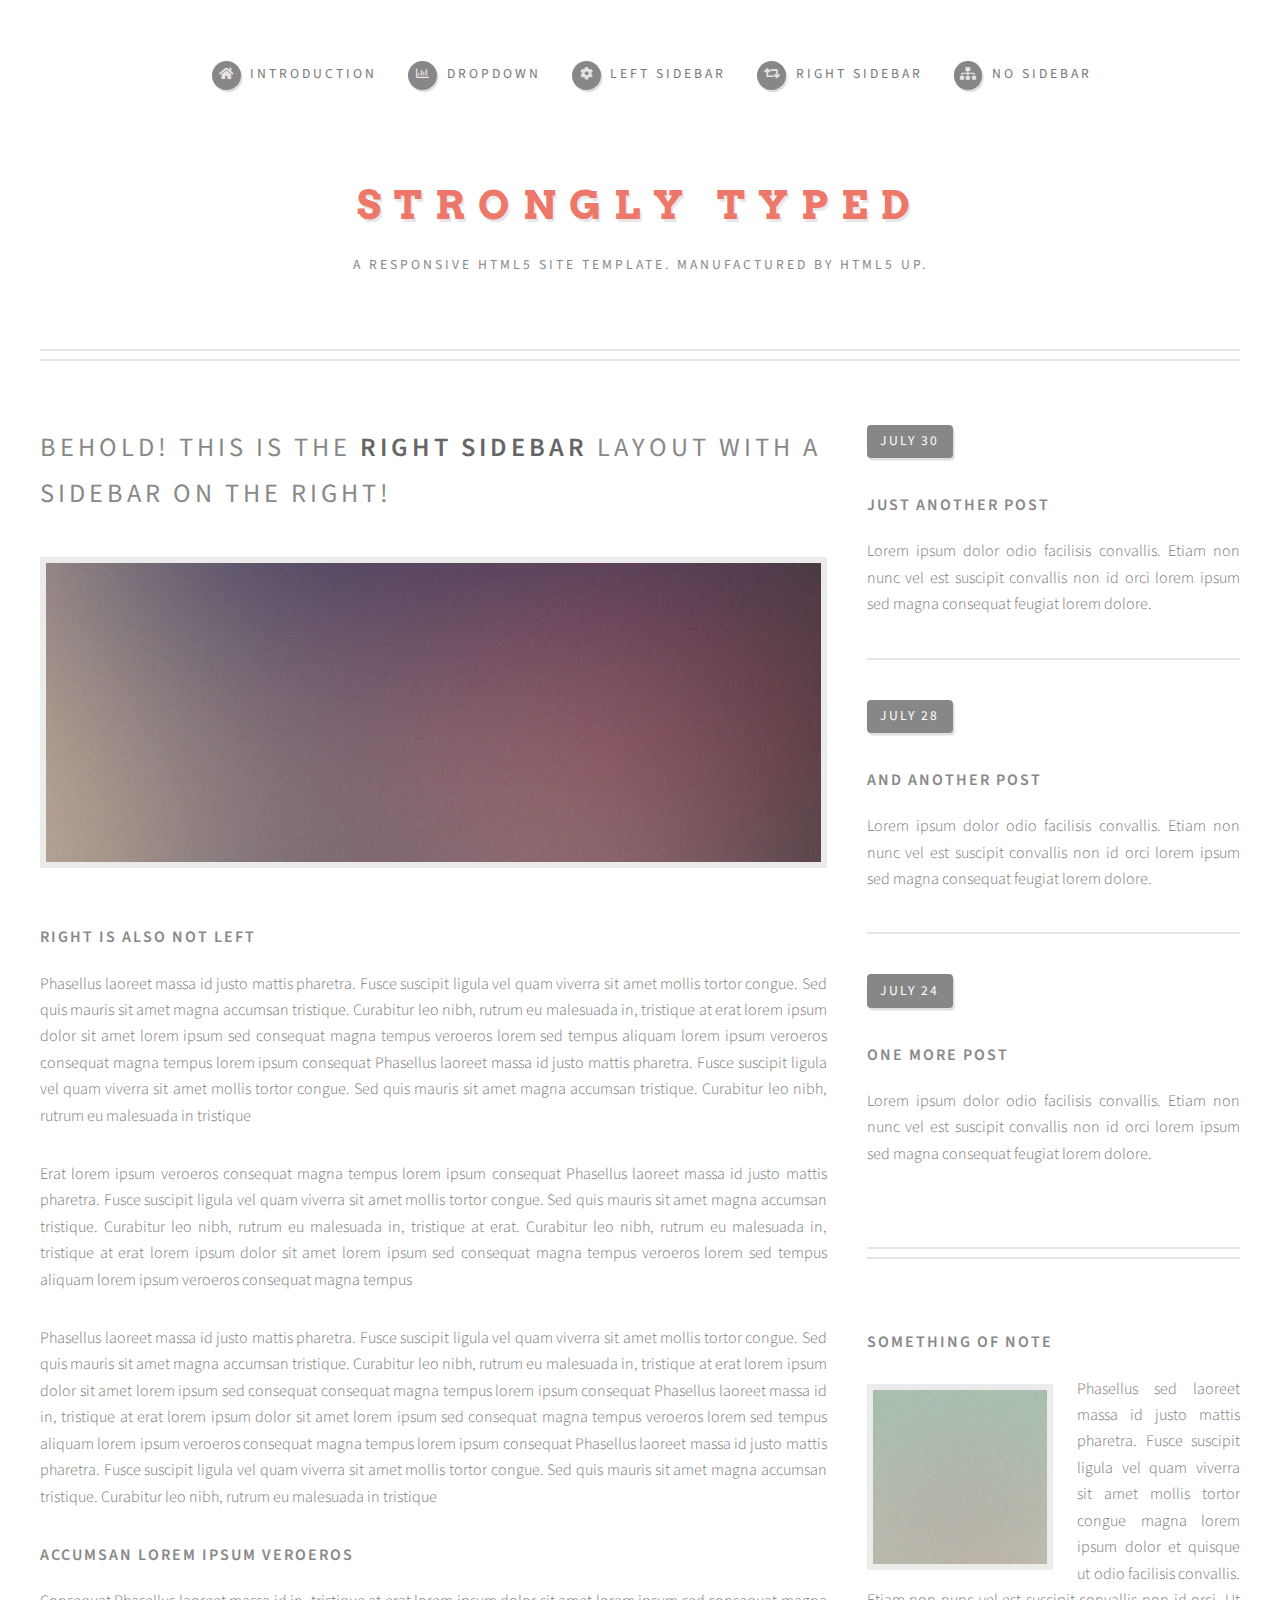
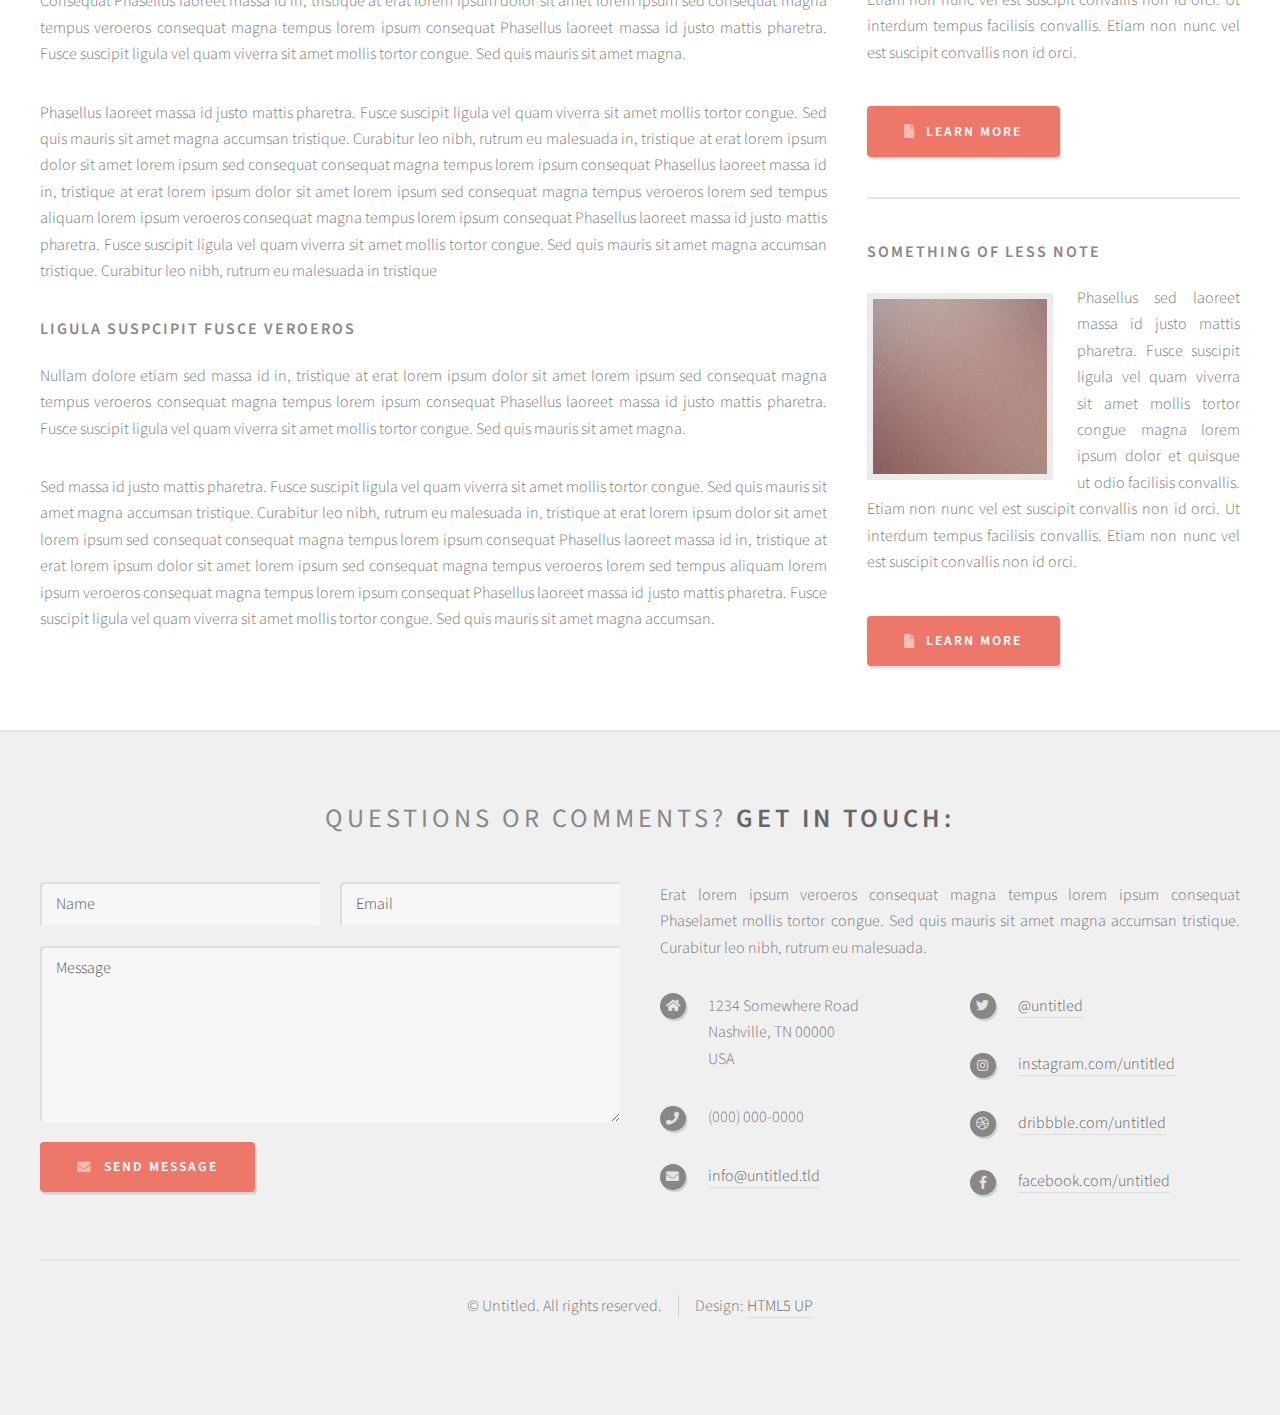
==== right-sidebar.html @ 33a63998 "states information" ====
<!DOCTYPE HTML>
<!--
	Strongly Typed by HTML5 UP
	html5up.net | @ajlkn
	Free for personal and commercial use under the CCA 3.0 license (html5up.net/license)
-->
<html>
	<head>
		<title>Right Sidebar - Strongly Typed by HTML5 UP</title>
		<meta charset="utf-8" />
		<meta name="viewport" content="width=device-width, initial-scale=1, user-scalable=no" />
		<link rel="stylesheet" href="assets/css/main.css" />
	</head>
	<body class="right-sidebar is-preload">
		<div id="page-wrapper">

			<!-- Header -->
				<section id="header">
					<div class="container">

						<!-- Logo -->
							<h1 id="logo"><a href="index.html">Strongly Typed</a></h1>
							<p>A responsive HTML5 site template. Manufactured by HTML5 UP.</p>

						<!-- Nav -->
							<nav id="nav">
								<ul>
									<li><a class="icon solid fa-home" href="index.html"><span>Introduction</span></a></li>
									<li>
										<a href="#" class="icon fa-chart-bar"><span>Dropdown</span></a>
										<ul>
											<li><a href="#">Lorem ipsum dolor</a></li>
											<li><a href="#">Magna phasellus</a></li>
											<li><a href="#">Etiam dolore nisl</a></li>
											<li>
												<a href="#">Phasellus consequat</a>
												<ul>
													<li><a href="#">Magna phasellus</a></li>
													<li><a href="#">Etiam dolore nisl</a></li>
													<li><a href="#">Phasellus consequat</a></li>
												</ul>
											</li>
											<li><a href="#">Veroeros feugiat</a></li>
										</ul>
									</li>
									<li><a class="icon solid fa-cog" href="left-sidebar.html"><span>Left Sidebar</span></a></li>
									<li><a class="icon solid fa-retweet" href="right-sidebar.html"><span>Right Sidebar</span></a></li>
									<li><a class="icon solid fa-sitemap" href="no-sidebar.html"><span>No Sidebar</span></a></li>
								</ul>
							</nav>

					</div>
				</section>

			<!-- Main -->
				<section id="main">
					<div class="container">
						<div class="row">

							<!-- Content -->
								<div id="content" class="col-8 col-12-medium">

									<!-- Post -->
										<article class="box post">
											<header>
												<h2>Behold! This is the <strong>right sidebar</strong> layout<br />
												with a sidebar on the right!</h2>
											</header>
											<span class="image featured"><img src="images/pic04.jpg" alt="" /></span>
											<h3>Right is also not left</h3>
											<p>Phasellus laoreet massa id justo mattis pharetra. Fusce suscipit
											ligula vel quam viverra sit amet mollis tortor congue. Sed quis mauris
											sit amet magna accumsan tristique. Curabitur leo nibh, rutrum eu malesuada
											in, tristique at erat lorem ipsum dolor sit amet lorem ipsum sed consequat
											magna tempus veroeros lorem sed tempus aliquam lorem ipsum veroeros
											consequat magna tempus lorem ipsum consequat Phasellus laoreet massa id
											justo mattis pharetra. Fusce suscipit ligula vel quam viverra sit amet
											mollis tortor congue. Sed quis mauris sit amet magna accumsan tristique.
											Curabitur leo nibh, rutrum eu malesuada in tristique</p>
											<p>Erat lorem ipsum veroeros consequat magna tempus lorem ipsum consequat
											Phasellus laoreet massa id justo mattis pharetra. Fusce suscipit ligula
											vel quam viverra sit amet mollis tortor congue. Sed quis mauris sit amet
											magna accumsan tristique. Curabitur leo nibh, rutrum eu malesuada in,
											tristique at erat. Curabitur leo nibh, rutrum eu malesuada in, tristique
											at erat lorem ipsum dolor sit amet lorem ipsum sed consequat magna
											tempus veroeros lorem sed tempus aliquam lorem ipsum veroeros consequat
											magna tempus</p>
											<p>Phasellus laoreet massa id justo mattis pharetra. Fusce suscipit
											ligula vel quam viverra sit amet mollis tortor congue. Sed quis mauris
											sit amet magna accumsan tristique. Curabitur leo nibh, rutrum eu malesuada
											in, tristique at erat lorem ipsum dolor sit amet lorem ipsum sed consequat
											consequat magna tempus lorem ipsum consequat Phasellus laoreet massa id
											in, tristique at erat lorem ipsum dolor sit amet lorem ipsum sed consequat
											magna tempus veroeros lorem sed tempus aliquam lorem ipsum veroeros
											consequat magna tempus lorem ipsum consequat Phasellus laoreet massa id
											justo mattis pharetra. Fusce suscipit ligula vel quam viverra sit amet
											mollis tortor congue. Sed quis mauris sit amet magna accumsan tristique.
											Curabitur leo nibh, rutrum eu malesuada in tristique</p>
											<h3>Accumsan lorem ipsum veroeros</h3>
											<p>Consequat Phasellus laoreet massa id in, tristique at erat lorem
											ipsum dolor sit amet lorem ipsum sed consequat magna tempus veroeros
											consequat magna tempus lorem ipsum consequat Phasellus laoreet massa id
											justo mattis pharetra. Fusce suscipit ligula vel quam viverra sit amet
											mollis tortor congue. Sed quis mauris sit amet magna.</p>
											<p>Phasellus laoreet massa id justo mattis pharetra. Fusce suscipit
											ligula vel quam viverra sit amet mollis tortor congue. Sed quis mauris
											sit amet magna accumsan tristique. Curabitur leo nibh, rutrum eu malesuada
											in, tristique at erat lorem ipsum dolor sit amet lorem ipsum sed consequat
											consequat magna tempus lorem ipsum consequat Phasellus laoreet massa id
											in, tristique at erat lorem ipsum dolor sit amet lorem ipsum sed consequat
											magna tempus veroeros lorem sed tempus aliquam lorem ipsum veroeros
											consequat magna tempus lorem ipsum consequat Phasellus laoreet massa id
											justo mattis pharetra. Fusce suscipit ligula vel quam viverra sit amet
											mollis tortor congue. Sed quis mauris sit amet magna accumsan tristique.
											Curabitur leo nibh, rutrum eu malesuada in tristique</p>
											<h3>Ligula suspcipit fusce veroeros</h3>
											<p>Nullam dolore etiam sed massa id in, tristique at erat lorem
											ipsum dolor sit amet lorem ipsum sed consequat magna tempus veroeros
											consequat magna tempus lorem ipsum consequat Phasellus laoreet massa id
											justo mattis pharetra. Fusce suscipit ligula vel quam viverra sit amet
											mollis tortor congue. Sed quis mauris sit amet magna.</p>
											<p>Sed massa id justo mattis pharetra. Fusce suscipit
											ligula vel quam viverra sit amet mollis tortor congue. Sed quis mauris
											sit amet magna accumsan tristique. Curabitur leo nibh, rutrum eu malesuada
											in, tristique at erat lorem ipsum dolor sit amet lorem ipsum sed consequat
											consequat magna tempus lorem ipsum consequat Phasellus laoreet massa id
											in, tristique at erat lorem ipsum dolor sit amet lorem ipsum sed consequat
											magna tempus veroeros lorem sed tempus aliquam lorem ipsum veroeros
											consequat magna tempus lorem ipsum consequat Phasellus laoreet massa id
											justo mattis pharetra. Fusce suscipit ligula vel quam viverra sit amet
											mollis tortor congue. Sed quis mauris sit amet magna accumsan.</p>
										</article>

								</div>

							<!-- Sidebar -->
								<div id="sidebar" class="col-4 col-12-medium">

									<!-- Excerpts -->
										<section>
											<ul class="divided">
												<li>

													<!-- Excerpt -->
														<article class="box excerpt">
															<header>
																<span class="date">July 30</span>
																<h3><a href="#">Just another post</a></h3>
															</header>
															<p>Lorem ipsum dolor odio facilisis convallis. Etiam non nunc vel est
															suscipit convallis non id orci lorem ipsum sed magna consequat feugiat lorem dolore.</p>
														</article>

												</li>
												<li>

													<!-- Excerpt -->
														<article class="box excerpt">
															<header>
																<span class="date">July 28</span>
																<h3><a href="#">And another post</a></h3>
															</header>
															<p>Lorem ipsum dolor odio facilisis convallis. Etiam non nunc vel est
															suscipit convallis non id orci lorem ipsum sed magna consequat feugiat lorem dolore.</p>
														</article>

												</li>
												<li>

													<!-- Excerpt -->
														<article class="box excerpt">
															<header>
																<span class="date">July 24</span>
																<h3><a href="#">One more post</a></h3>
															</header>
															<p>Lorem ipsum dolor odio facilisis convallis. Etiam non nunc vel est
															suscipit convallis non id orci lorem ipsum sed magna consequat feugiat lorem dolore.</p>
														</article>

												</li>
											</ul>
										</section>

									<!-- Highlights -->
										<section>
											<ul class="divided">
												<li>

													<!-- Highlight -->
														<article class="box highlight">
															<header>
																<h3><a href="#">Something of note</a></h3>
															</header>
															<a href="#" class="image left"><img src="images/pic06.jpg" alt="" /></a>
															<p>Phasellus sed laoreet massa id justo mattis pharetra. Fusce suscipit ligula vel quam
															viverra sit amet mollis tortor congue magna lorem ipsum dolor et quisque ut odio facilisis
															convallis. Etiam non nunc vel est suscipit convallis non id orci. Ut interdum tempus
															facilisis convallis. Etiam non nunc vel est suscipit convallis non id orci.</p>
															<ul class="actions">
																<li><a href="#" class="button icon solid fa-file">Learn More</a></li>
															</ul>
														</article>

												</li>
												<li>

													<!-- Highlight -->
														<article class="box highlight">
															<header>
																<h3><a href="#">Something of less note</a></h3>
															</header>
															<a href="#" class="image left"><img src="images/pic07.jpg" alt="" /></a>
															<p>Phasellus sed laoreet massa id justo mattis pharetra. Fusce suscipit ligula vel quam
															viverra sit amet mollis tortor congue magna lorem ipsum dolor et quisque ut odio facilisis
															convallis. Etiam non nunc vel est suscipit convallis non id orci. Ut interdum tempus
															facilisis convallis. Etiam non nunc vel est suscipit convallis non id orci.</p>
															<ul class="actions">
																<li><a href="#" class="button icon solid fa-file">Learn More</a></li>
															</ul>
														</article>

												</li>
											</ul>
										</section>

								</div>

						</div>
					</div>
				</section>

			<!-- Footer -->
				<section id="footer">
					<div class="container">
						<header>
							<h2>Questions or comments? <strong>Get in touch:</strong></h2>
						</header>
						<div class="row">
							<div class="col-6 col-12-medium">
								<section>
									<form method="post" action="#">
										<div class="row gtr-50">
											<div class="col-6 col-12-small">
												<input name="name" placeholder="Name" type="text" />
											</div>
											<div class="col-6 col-12-small">
												<input name="email" placeholder="Email" type="text" />
											</div>
											<div class="col-12">
												<textarea name="message" placeholder="Message"></textarea>
											</div>
											<div class="col-12">
												<a href="#" class="form-button-submit button icon solid fa-envelope">Send Message</a>
											</div>
										</div>
									</form>
								</section>
							</div>
							<div class="col-6 col-12-medium">
								<section>
									<p>Erat lorem ipsum veroeros consequat magna tempus lorem ipsum consequat Phaselamet
									mollis tortor congue. Sed quis mauris sit amet magna accumsan tristique. Curabitur
									leo nibh, rutrum eu malesuada.</p>
									<div class="row">
										<div class="col-6 col-12-small">
											<ul class="icons">
												<li class="icon solid fa-home">
													1234 Somewhere Road<br />
													Nashville, TN 00000<br />
													USA
												</li>
												<li class="icon solid fa-phone">
													(000) 000-0000
												</li>
												<li class="icon solid fa-envelope">
													<a href="#">info@untitled.tld</a>
												</li>
											</ul>
										</div>
										<div class="col-6 col-12-small">
											<ul class="icons">
												<li class="icon brands fa-twitter">
													<a href="#">@untitled</a>
												</li>
												<li class="icon brands fa-instagram">
													<a href="#">instagram.com/untitled</a>
												</li>
												<li class="icon brands fa-dribbble">
													<a href="#">dribbble.com/untitled</a>
												</li>
												<li class="icon brands fa-facebook-f">
													<a href="#">facebook.com/untitled</a>
												</li>
											</ul>
										</div>
									</div>
								</section>
							</div>
						</div>
					</div>
					<div id="copyright" class="container">
						<ul class="links">
							<li>&copy; Untitled. All rights reserved.</li><li>Design: <a href="http://html5up.net">HTML5 UP</a></li>
						</ul>
					</div>
				</section>

		</div>

		<!-- Scripts -->
			<script src="assets/js/jquery.min.js"></script>
			<script src="assets/js/jquery.dropotron.min.js"></script>
			<script src="assets/js/browser.min.js"></script>
			<script src="assets/js/breakpoints.min.js"></script>
			<script src="assets/js/util.js"></script>
			<script src="assets/js/main.js"></script>

	</body>
</html>
---- assets/css/main.css ----
@import url("fontawesome-all.min.css");
@import url("https://fonts.googleapis.com/css?family=Source+Sans+Pro:300,400,600|Arvo:700");

/*
	Strongly Typed by HTML5 UP
	html5up.net | @ajlkn
	Free for personal and commercial use under the CCA 3.0 license (html5up.net/license)
*/

html, body, div, span, applet, object,
iframe, h1, h2, h3, h4, h5, h6, p, blockquote,
pre, a, abbr, acronym, address, big, cite,
code, del, dfn, em, img, ins, kbd, q, s, samp,
small, strike, strong, sub, sup, tt, var, b,
u, i, center, dl, dt, dd, ol, ul, li, fieldset,
form, label, legend, table, caption, tbody,
tfoot, thead, tr, th, td, article, aside,
canvas, details, embed, figure, figcaption,
footer, header, hgroup, menu, nav, output, ruby,
section, summary, time, mark, audio, video {
	margin: 0;
	padding: 0;
	border: 0;
	font-size: 100%;
	font: inherit;
	vertical-align: baseline;}

article, aside, details, figcaption, figure,
footer, header, hgroup, menu, nav, section {
	display: block;}

body {
	line-height: 1;
}

ol, ul {
	list-style: none;
}

blockquote, q {
	quotes: none;
}

	blockquote:before, blockquote:after, q:before, q:after {
		content: '';
		content: none;
	}

table {
	border-collapse: collapse;
	border-spacing: 0;
}

body {
	-webkit-text-size-adjust: none;
}

mark {
	background-color: transparent;
	color: inherit;
}

input::-moz-focus-inner {
	border: 0;
	padding: 0;
}

input, select, textarea {
	-moz-appearance: none;
	-webkit-appearance: none;
	-ms-appearance: none;
	appearance: none;
}

/* Basic */

	html {
		box-sizing: border-box;
	}

	*, *:before, *:after {
		box-sizing: inherit;
	}

	body {
		background: #f0f0f0;
	}

		body.is-preload *, body.is-preload *:before, body.is-preload *:after {
			-moz-animation: none !important;
			-webkit-animation: none !important;
			-ms-animation: none !important;
			animation: none !important;
			-moz-transition: none !important;
			-webkit-transition: none !important;
			-ms-transition: none !important;
			transition: none !important;
		}

	body, input, textarea, select {
		font-family: 'Source Sans Pro';
		font-weight: 300;
		color: #777;
		line-height: 1.65em;
		font-size: 15pt;
	}

	h1, h2, h3, h4, h5, h6 {
		font-weight: 600;
		text-transform: uppercase;
		color: #888;
	}

	h1 a, h2 a, h3 a, h4 a, h5 a, h6 a {
		color: inherit;
		text-decoration: none;
		border: 0;
	}

	h2 {
		font-size: 1.65em;
		font-weight: 400;
		letter-spacing: 4px;
		margin: 0 0 1.5em 0;
		line-height: 1.75em;
	}

	h3 {
		font-size: 1em;
		letter-spacing: 2px;
		margin: 0 0 1.25em 0;
	}

	a {
		-moz-transition: color 0.25s ease-in-out, border-bottom-color 0.25s ease-in-out;
		-webkit-transition: color 0.25s ease-in-out, border-bottom-color 0.25s ease-in-out;
		-ms-transition: color 0.25s ease-in-out, border-bottom-color 0.25s ease-in-out;
		transition: color 0.25s ease-in-out, border-bottom-color 0.25s ease-in-out;
		color: #666;
		text-decoration: none;
		border-bottom: solid 1px #ddd;
	}

		a strong {
			-moz-transition: color 0.25s ease-in-out, border-bottom-color 0.25s ease-in-out;
			-webkit-transition: color 0.25s ease-in-out, border-bottom-color 0.25s ease-in-out;
			-ms-transition: color 0.25s ease-in-out, border-bottom-color 0.25s ease-in-out;
			transition: color 0.25s ease-in-out, border-bottom-color 0.25s ease-in-out;
		}

		a:hover {
			color: #ed786a;
			border-bottom-color: rgba(255, 255, 255, 0);
		}

			a:hover strong {
				color: #ed786a;
			}

	strong, b {
		font-weight: 600;
		color: #666;
	}

	em, i {
		font-style: italic;
	}

	sub {
		position: relative;
		top: 0.5em;
		font-size: 0.8em;
	}

	sup {
		position: relative;
		top: -0.5em;
		font-size: 0.8em;
	}

	hr {
		border: 0;
		border-top: solid 1px #ddd;
	}

	blockquote {
		border-left: solid 0.5em #ddd;
		padding: 1em 0 1em 2em;
		font-style: italic;
	}

	p {
		text-align: justify;
		margin-bottom: 2em;
	}

	ul, ol, dl, table, blockquote {
		margin-bottom: 2em;
	}

	br.clear {
		clear: both;
	}

/* Container */

	.container {
		margin: 0 auto;
		max-width: 100%;
		width: 70em;
	}

		@media screen and (max-width: 1680px) {

			.container {
				width: 68em;
			}

		}

		@media screen and (max-width: 1280px) {

			.container {
				width: calc(100% - 80px);
			}

		}

		@media screen and (max-width: 980px) {

			.container {
				width: calc(100% - 100px);
			}

		}

		@media screen and (max-width: 736px) {

			.container {
				width: calc(100% - 40px);
			}

		}

/* Row */

	.row {
		display: flex;
		flex-wrap: wrap;
		box-sizing: border-box;
		align-items: stretch;
	}

		.row > * {
			box-sizing: border-box;
		}

		.row.gtr-uniform > * > :last-child {
			margin-bottom: 0;
		}

		.row.aln-left {
			justify-content: flex-start;
		}

		.row.aln-center {
			justify-content: center;
		}

		.row.aln-right {
			justify-content: flex-end;
		}

		.row.aln-top {
			align-items: flex-start;
		}

		.row.aln-middle {
			align-items: center;
		}

		.row.aln-bottom {
			align-items: flex-end;
		}

		.row > .imp {
			order: -1;
		}

		.row > .col-1 {
			width: 8.33333%;
		}

		.row > .off-1 {
			margin-left: 8.33333%;
		}

		.row > .col-2 {
			width: 16.66667%;
		}

		.row > .off-2 {
			margin-left: 16.66667%;
		}

		.row > .col-3 {
			width: 25%;
		}

		.row > .off-3 {
			margin-left: 25%;
		}

		.row > .col-4 {
			width: 33.33333%;
		}

		.row > .off-4 {
			margin-left: 33.33333%;
		}

		.row > .col-5 {
			width: 41.66667%;
		}

		.row > .off-5 {
			margin-left: 41.66667%;
		}

		.row > .col-6 {
			width: 50%;
		}

		.row > .off-6 {
			margin-left: 50%;
		}

		.row > .col-7 {
			width: 58.33333%;
		}

		.row > .off-7 {
			margin-left: 58.33333%;
		}

		.row > .col-8 {
			width: 66.66667%;
		}

		.row > .off-8 {
			margin-left: 66.66667%;
		}

		.row > .col-9 {
			width: 75%;
		}

		.row > .off-9 {
			margin-left: 75%;
		}

		.row > .col-10 {
			width: 83.33333%;
		}

		.row > .off-10 {
			margin-left: 83.33333%;
		}

		.row > .col-11 {
			width: 91.66667%;
		}

		.row > .off-11 {
			margin-left: 91.66667%;
		}

		.row > .col-12 {
			width: 100%;
		}

		.row > .off-12 {
			margin-left: 100%;
		}

		.row.gtr-0 {
			margin-top: 0px;
			margin-left: 0px;
		}

			.row.gtr-0 > * {
				padding: 0px 0 0 0px;
			}

			.row.gtr-0.gtr-uniform {
				margin-top: 0px;
			}

				.row.gtr-0.gtr-uniform > * {
					padding-top: 0px;
				}

		.row.gtr-25 {
			margin-top: -12.5px;
			margin-left: -12.5px;
		}

			.row.gtr-25 > * {
				padding: 12.5px 0 0 12.5px;
			}

			.row.gtr-25.gtr-uniform {
				margin-top: -12.5px;
			}

				.row.gtr-25.gtr-uniform > * {
					padding-top: 12.5px;
				}

		.row.gtr-50 {
			margin-top: -25px;
			margin-left: -25px;
		}

			.row.gtr-50 > * {
				padding: 25px 0 0 25px;
			}

			.row.gtr-50.gtr-uniform {
				margin-top: -25px;
			}

				.row.gtr-50.gtr-uniform > * {
					padding-top: 25px;
				}

		.row {
			margin-top: -50px;
			margin-left: -50px;
		}

			.row > * {
				padding: 50px 0 0 50px;
			}

			.row.gtr-uniform {
				margin-top: -50px;
			}

				.row.gtr-uniform > * {
					padding-top: 50px;
				}

		.row.gtr-150 {
			margin-top: -75px;
			margin-left: -75px;
		}

			.row.gtr-150 > * {
				padding: 75px 0 0 75px;
			}

			.row.gtr-150.gtr-uniform {
				margin-top: -75px;
			}

				.row.gtr-150.gtr-uniform > * {
					padding-top: 75px;
				}

		.row.gtr-200 {
			margin-top: -100px;
			margin-left: -100px;
		}

			.row.gtr-200 > * {
				padding: 100px 0 0 100px;
			}

			.row.gtr-200.gtr-uniform {
				margin-top: -100px;
			}

				.row.gtr-200.gtr-uniform > * {
					padding-top: 100px;
				}

		@media screen and (max-width: 1680px) {

			.row {
				display: flex;
				flex-wrap: wrap;
				box-sizing: border-box;
				align-items: stretch;
			}

				.row > * {
					box-sizing: border-box;
				}

				.row.gtr-uniform > * > :last-child {
					margin-bottom: 0;
				}

				.row.aln-left {
					justify-content: flex-start;
				}

				.row.aln-center {
					justify-content: center;
				}

				.row.aln-right {
					justify-content: flex-end;
				}

				.row.aln-top {
					align-items: flex-start;
				}

				.row.aln-middle {
					align-items: center;
				}

				.row.aln-bottom {
					align-items: flex-end;
				}

				.row > .imp-xlarge {
					order: -1;
				}

				.row > .col-1-xlarge {
					width: 8.33333%;
				}

				.row > .off-1-xlarge {
					margin-left: 8.33333%;
				}

				.row > .col-2-xlarge {
					width: 16.66667%;
				}

				.row > .off-2-xlarge {
					margin-left: 16.66667%;
				}

				.row > .col-3-xlarge {
					width: 25%;
				}

				.row > .off-3-xlarge {
					margin-left: 25%;
				}

				.row > .col-4-xlarge {
					width: 33.33333%;
				}

				.row > .off-4-xlarge {
					margin-left: 33.33333%;
				}

				.row > .col-5-xlarge {
					width: 41.66667%;
				}

				.row > .off-5-xlarge {
					margin-left: 41.66667%;
				}

				.row > .col-6-xlarge {
					width: 50%;
				}

				.row > .off-6-xlarge {
					margin-left: 50%;
				}

				.row > .col-7-xlarge {
					width: 58.33333%;
				}

				.row > .off-7-xlarge {
					margin-left: 58.33333%;
				}

				.row > .col-8-xlarge {
					width: 66.66667%;
				}

				.row > .off-8-xlarge {
					margin-left: 66.66667%;
				}

				.row > .col-9-xlarge {
					width: 75%;
				}

				.row > .off-9-xlarge {
					margin-left: 75%;
				}

				.row > .col-10-xlarge {
					width: 83.33333%;
				}

				.row > .off-10-xlarge {
					margin-left: 83.33333%;
				}

				.row > .col-11-xlarge {
					width: 91.66667%;
				}

				.row > .off-11-xlarge {
					margin-left: 91.66667%;
				}

				.row > .col-12-xlarge {
					width: 100%;
				}

				.row > .off-12-xlarge {
					margin-left: 100%;
				}

				.row.gtr-0 {
					margin-top: 0px;
					margin-left: 0px;
				}

					.row.gtr-0 > * {
						padding: 0px 0 0 0px;
					}

					.row.gtr-0.gtr-uniform {
						margin-top: 0px;
					}

						.row.gtr-0.gtr-uniform > * {
							padding-top: 0px;
						}

				.row.gtr-25 {
					margin-top: -12.5px;
					margin-left: -12.5px;
				}

					.row.gtr-25 > * {
						padding: 12.5px 0 0 12.5px;
					}

					.row.gtr-25.gtr-uniform {
						margin-top: -12.5px;
					}

						.row.gtr-25.gtr-uniform > * {
							padding-top: 12.5px;
						}

				.row.gtr-50 {
					margin-top: -25px;
					margin-left: -25px;
				}

					.row.gtr-50 > * {
						padding: 25px 0 0 25px;
					}

					.row.gtr-50.gtr-uniform {
						margin-top: -25px;
					}

						.row.gtr-50.gtr-uniform > * {
							padding-top: 25px;
						}

				.row {
					margin-top: -50px;
					margin-left: -50px;
				}

					.row > * {
						padding: 50px 0 0 50px;
					}

					.row.gtr-uniform {
						margin-top: -50px;
					}

						.row.gtr-uniform > * {
							padding-top: 50px;
						}

				.row.gtr-150 {
					margin-top: -75px;
					margin-left: -75px;
				}

					.row.gtr-150 > * {
						padding: 75px 0 0 75px;
					}

					.row.gtr-150.gtr-uniform {
						margin-top: -75px;
					}

						.row.gtr-150.gtr-uniform > * {
							padding-top: 75px;
						}

				.row.gtr-200 {
					margin-top: -100px;
					margin-left: -100px;
				}

					.row.gtr-200 > * {
						padding: 100px 0 0 100px;
					}

					.row.gtr-200.gtr-uniform {
						margin-top: -100px;
					}

						.row.gtr-200.gtr-uniform > * {
							padding-top: 100px;
						}

		}

		@media screen and (max-width: 1280px) {

			.row {
				display: flex;
				flex-wrap: wrap;
				box-sizing: border-box;
				align-items: stretch;
			}

				.row > * {
					box-sizing: border-box;
				}

				.row.gtr-uniform > * > :last-child {
					margin-bottom: 0;
				}

				.row.aln-left {
					justify-content: flex-start;
				}

				.row.aln-center {
					justify-content: center;
				}

				.row.aln-right {
					justify-content: flex-end;
				}

				.row.aln-top {
					align-items: flex-start;
				}

				.row.aln-middle {
					align-items: center;
				}

				.row.aln-bottom {
					align-items: flex-end;
				}

				.row > .imp-large {
					order: -1;
				}

				.row > .col-1-large {
					width: 8.33333%;
				}

				.row > .off-1-large {
					margin-left: 8.33333%;
				}

				.row > .col-2-large {
					width: 16.66667%;
				}

				.row > .off-2-large {
					margin-left: 16.66667%;
				}

				.row > .col-3-large {
					width: 25%;
				}

				.row > .off-3-large {
					margin-left: 25%;
				}

				.row > .col-4-large {
					width: 33.33333%;
				}

				.row > .off-4-large {
					margin-left: 33.33333%;
				}

				.row > .col-5-large {
					width: 41.66667%;
				}

				.row > .off-5-large {
					margin-left: 41.66667%;
				}

				.row > .col-6-large {
					width: 50%;
				}

				.row > .off-6-large {
					margin-left: 50%;
				}

				.row > .col-7-large {
					width: 58.33333%;
				}

				.row > .off-7-large {
					margin-left: 58.33333%;
				}

				.row > .col-8-large {
					width: 66.66667%;
				}

				.row > .off-8-large {
					margin-left: 66.66667%;
				}

				.row > .col-9-large {
					width: 75%;
				}

				.row > .off-9-large {
					margin-left: 75%;
				}

				.row > .col-10-large {
					width: 83.33333%;
				}

				.row > .off-10-large {
					margin-left: 83.33333%;
				}

				.row > .col-11-large {
					width: 91.66667%;
				}

				.row > .off-11-large {
					margin-left: 91.66667%;
				}

				.row > .col-12-large {
					width: 100%;
				}

				.row > .off-12-large {
					margin-left: 100%;
				}

				.row.gtr-0 {
					margin-top: 0px;
					margin-left: 0px;
				}

					.row.gtr-0 > * {
						padding: 0px 0 0 0px;
					}

					.row.gtr-0.gtr-uniform {
						margin-top: 0px;
					}

						.row.gtr-0.gtr-uniform > * {
							padding-top: 0px;
						}

				.row.gtr-25 {
					margin-top: -10px;
					margin-left: -10px;
				}

					.row.gtr-25 > * {
						padding: 10px 0 0 10px;
					}

					.row.gtr-25.gtr-uniform {
						margin-top: -10px;
					}

						.row.gtr-25.gtr-uniform > * {
							padding-top: 10px;
						}

				.row.gtr-50 {
					margin-top: -20px;
					margin-left: -20px;
				}

					.row.gtr-50 > * {
						padding: 20px 0 0 20px;
					}

					.row.gtr-50.gtr-uniform {
						margin-top: -20px;
					}

						.row.gtr-50.gtr-uniform > * {
							padding-top: 20px;
						}

				.row {
					margin-top: -40px;
					margin-left: -40px;
				}

					.row > * {
						padding: 40px 0 0 40px;
					}

					.row.gtr-uniform {
						margin-top: -40px;
					}

						.row.gtr-uniform > * {
							padding-top: 40px;
						}

				.row.gtr-150 {
					margin-top: -60px;
					margin-left: -60px;
				}

					.row.gtr-150 > * {
						padding: 60px 0 0 60px;
					}

					.row.gtr-150.gtr-uniform {
						margin-top: -60px;
					}

						.row.gtr-150.gtr-uniform > * {
							padding-top: 60px;
						}

				.row.gtr-200 {
					margin-top: -80px;
					margin-left: -80px;
				}

					.row.gtr-200 > * {
						padding: 80px 0 0 80px;
					}

					.row.gtr-200.gtr-uniform {
						margin-top: -80px;
					}

						.row.gtr-200.gtr-uniform > * {
							padding-top: 80px;
						}

		}

		@media screen and (max-width: 980px) {

			.row {
				display: flex;
				flex-wrap: wrap;
				box-sizing: border-box;
				align-items: stretch;
			}

				.row > * {
					box-sizing: border-box;
				}

				.row.gtr-uniform > * > :last-child {
					margin-bottom: 0;
				}

				.row.aln-left {
					justify-content: flex-start;
				}

				.row.aln-center {
					justify-content: center;
				}

				.row.aln-right {
					justify-content: flex-end;
				}

				.row.aln-top {
					align-items: flex-start;
				}

				.row.aln-middle {
					align-items: center;
				}

				.row.aln-bottom {
					align-items: flex-end;
				}

				.row > .imp-medium {
					order: -1;
				}

				.row > .col-1-medium {
					width: 8.33333%;
				}

				.row > .off-1-medium {
					margin-left: 8.33333%;
				}

				.row > .col-2-medium {
					width: 16.66667%;
				}

				.row > .off-2-medium {
					margin-left: 16.66667%;
				}

				.row > .col-3-medium {
					width: 25%;
				}

				.row > .off-3-medium {
					margin-left: 25%;
				}

				.row > .col-4-medium {
					width: 33.33333%;
				}

				.row > .off-4-medium {
					margin-left: 33.33333%;
				}

				.row > .col-5-medium {
					width: 41.66667%;
				}

				.row > .off-5-medium {
					margin-left: 41.66667%;
				}

				.row > .col-6-medium {
					width: 50%;
				}

				.row > .off-6-medium {
					margin-left: 50%;
				}

				.row > .col-7-medium {
					width: 58.33333%;
				}

				.row > .off-7-medium {
					margin-left: 58.33333%;
				}

				.row > .col-8-medium {
					width: 66.66667%;
				}

				.row > .off-8-medium {
					margin-left: 66.66667%;
				}

				.row > .col-9-medium {
					width: 75%;
				}

				.row > .off-9-medium {
					margin-left: 75%;
				}

				.row > .col-10-medium {
					width: 83.33333%;
				}

				.row > .off-10-medium {
					margin-left: 83.33333%;
				}

				.row > .col-11-medium {
					width: 91.66667%;
				}

				.row > .off-11-medium {
					margin-left: 91.66667%;
				}

				.row > .col-12-medium {
					width: 100%;
				}

				.row > .off-12-medium {
					margin-left: 100%;
				}

				.row.gtr-0 {
					margin-top: 0px;
					margin-left: 0px;
				}

					.row.gtr-0 > * {
						padding: 0px 0 0 0px;
					}

					.row.gtr-0.gtr-uniform {
						margin-top: 0px;
					}

						.row.gtr-0.gtr-uniform > * {
							padding-top: 0px;
						}

				.row.gtr-25 {
					margin-top: -12.5px;
					margin-left: -12.5px;
				}

					.row.gtr-25 > * {
						padding: 12.5px 0 0 12.5px;
					}

					.row.gtr-25.gtr-uniform {
						margin-top: -12.5px;
					}

						.row.gtr-25.gtr-uniform > * {
							padding-top: 12.5px;
						}

				.row.gtr-50 {
					margin-top: -25px;
					margin-left: -25px;
				}

					.row.gtr-50 > * {
						padding: 25px 0 0 25px;
					}

					.row.gtr-50.gtr-uniform {
						margin-top: -25px;
					}

						.row.gtr-50.gtr-uniform > * {
							padding-top: 25px;
						}

				.row {
					margin-top: -50px;
					margin-left: -50px;
				}

					.row > * {
						padding: 50px 0 0 50px;
					}

					.row.gtr-uniform {
						margin-top: -50px;
					}

						.row.gtr-uniform > * {
							padding-top: 50px;
						}

				.row.gtr-150 {
					margin-top: -75px;
					margin-left: -75px;
				}

					.row.gtr-150 > * {
						padding: 75px 0 0 75px;
					}

					.row.gtr-150.gtr-uniform {
						margin-top: -75px;
					}

						.row.gtr-150.gtr-uniform > * {
							padding-top: 75px;
						}

				.row.gtr-200 {
					margin-top: -100px;
					margin-left: -100px;
				}

					.row.gtr-200 > * {
						padding: 100px 0 0 100px;
					}

					.row.gtr-200.gtr-uniform {
						margin-top: -100px;
					}

						.row.gtr-200.gtr-uniform > * {
							padding-top: 100px;
						}

		}

		@media screen and (max-width: 736px) {

			.row {
				display: flex;
				flex-wrap: wrap;
				box-sizing: border-box;
				align-items: stretch;
			}

				.row > * {
					box-sizing: border-box;
				}

				.row.gtr-uniform > * > :last-child {
					margin-bottom: 0;
				}

				.row.aln-left {
					justify-content: flex-start;
				}

				.row.aln-center {
					justify-content: center;
				}

				.row.aln-right {
					justify-content: flex-end;
				}

				.row.aln-top {
					align-items: flex-start;
				}

				.row.aln-middle {
					align-items: center;
				}

				.row.aln-bottom {
					align-items: flex-end;
				}

				.row > .imp-small {
					order: -1;
				}

				.row > .col-1-small {
					width: 8.33333%;
				}

				.row > .off-1-small {
					margin-left: 8.33333%;
				}

				.row > .col-2-small {
					width: 16.66667%;
				}

				.row > .off-2-small {
					margin-left: 16.66667%;
				}

				.row > .col-3-small {
					width: 25%;
				}

				.row > .off-3-small {
					margin-left: 25%;
				}

				.row > .col-4-small {
					width: 33.33333%;
				}

				.row > .off-4-small {
					margin-left: 33.33333%;
				}

				.row > .col-5-small {
					width: 41.66667%;
				}

				.row > .off-5-small {
					margin-left: 41.66667%;
				}

				.row > .col-6-small {
					width: 50%;
				}

				.row > .off-6-small {
					margin-left: 50%;
				}

				.row > .col-7-small {
					width: 58.33333%;
				}

				.row > .off-7-small {
					margin-left: 58.33333%;
				}

				.row > .col-8-small {
					width: 66.66667%;
				}

				.row > .off-8-small {
					margin-left: 66.66667%;
				}

				.row > .col-9-small {
					width: 75%;
				}

				.row > .off-9-small {
					margin-left: 75%;
				}

				.row > .col-10-small {
					width: 83.33333%;
				}

				.row > .off-10-small {
					margin-left: 83.33333%;
				}

				.row > .col-11-small {
					width: 91.66667%;
				}

				.row > .off-11-small {
					margin-left: 91.66667%;
				}

				.row > .col-12-small {
					width: 100%;
				}

				.row > .off-12-small {
					margin-left: 100%;
				}

				.row.gtr-0 {
					margin-top: 0px;
					margin-left: 0px;
				}

					.row.gtr-0 > * {
						padding: 0px 0 0 0px;
					}

					.row.gtr-0.gtr-uniform {
						margin-top: 0px;
					}

						.row.gtr-0.gtr-uniform > * {
							padding-top: 0px;
						}

				.row.gtr-25 {
					margin-top: -7.5px;
					margin-left: -7.5px;
				}

					.row.gtr-25 > * {
						padding: 7.5px 0 0 7.5px;
					}

					.row.gtr-25.gtr-uniform {
						margin-top: -7.5px;
					}

						.row.gtr-25.gtr-uniform > * {
							padding-top: 7.5px;
						}

				.row.gtr-50 {
					margin-top: -15px;
					margin-left: -15px;
				}

					.row.gtr-50 > * {
						padding: 15px 0 0 15px;
					}

					.row.gtr-50.gtr-uniform {
						margin-top: -15px;
					}

						.row.gtr-50.gtr-uniform > * {
							padding-top: 15px;
						}

				.row {
					margin-top: -30px;
					margin-left: -30px;
				}

					.row > * {
						padding: 30px 0 0 30px;
					}

					.row.gtr-uniform {
						margin-top: -30px;
					}

						.row.gtr-uniform > * {
							padding-top: 30px;
						}

				.row.gtr-150 {
					margin-top: -45px;
					margin-left: -45px;
				}

					.row.gtr-150 > * {
						padding: 45px 0 0 45px;
					}

					.row.gtr-150.gtr-uniform {
						margin-top: -45px;
					}

						.row.gtr-150.gtr-uniform > * {
							padding-top: 45px;
						}

				.row.gtr-200 {
					margin-top: -60px;
					margin-left: -60px;
				}

					.row.gtr-200 > * {
						padding: 60px 0 0 60px;
					}

					.row.gtr-200.gtr-uniform {
						margin-top: -60px;
					}

						.row.gtr-200.gtr-uniform > * {
							padding-top: 60px;
						}

		}

/* Sections/Article */

	section, article {
		margin-bottom: 3em;
	}

	section > :last-child,
	article > :last-child,
	section:last-child,
	article:last-child {
		margin-bottom: 0;
	}

/* Image */

	.image {
		-moz-transition: opacity 0.25s ease-in-out;
		-webkit-transition: opacity 0.25s ease-in-out;
		-ms-transition: opacity 0.25s ease-in-out;
		transition: opacity 0.25s ease-in-out;
		display: inline-block;
		border: solid 6px #ebebeb !important;
	}

		.image:hover {
			opacity: 0.9;
		}

		.image img {
			display: block;
			width: 100%;
		}

		.image.fit {
			display: block;
			width: 100%;
		}

		.image.featured {
			display: block;
			width: 100%;
			margin: 0 0 3.5em 0;
		}

		.image.left {
			float: left;
			margin: 0 1.5em 1.5em 0;
			position: relative;
			top: 0.5em;
		}

		.image.centered {
			display: block;
			margin: 0 0 2em 0;
		}

			.image.centered img {
				margin: 0 auto;
				width: auto;
			}

/* List */

	ul {
		list-style: disc;
		padding-left: 1em;
	}

		ul li {
			padding-left: 0.5em;
			margin: 0.75em 0 0.75em 0;
		}

			ul li:first-child {
				margin-top: 0;
			}

	ol {
		list-style: decimal;
		padding-left: 1em;
	}

		ol li {
			padding-left: 0.5em;
			margin: 0.75em 0 0.75em 0;
		}

			ol li:first-child {
				margin-top: 0;
			}

/* Links */

	ul.links {
		list-style: none;
		padding-left: 0;
	}

		ul.links li {
			display: inline;
			border-left: solid 1px #d0d0d0;
			padding-left: 1em;
			margin: 0 0 0 1em;
		}

			ul.links li:first-child {
				margin-left: 0;
				padding-left: 0;
				border-left: 0;
			}

/* Actions */

	ul.actions {
		margin-top: 2.5em;
		clear: both;
		list-style: none;
		padding-left: 0;
	}

		ul.actions li {
			padding-left: 0;
			display: inline-block;
			margin: 0 0 0 1em;
		}

			ul.actions li:first-child {
				margin-left: 0;
			}

/* Divided */

	ul.divided {
		list-style: none;
		padding-left: 0;
	}

		ul.divided li {
			border-top: solid 2px #e5e5e5;
			padding-left: 0;
			margin: 2.5em 0 0 0;
			padding: 2.5em 0 0 0;
		}

			ul.divided li:first-child {
				border-top: 0;
				margin-top: 0;
				padding-top: 0;
			}

/* Icons */

	ul.icons {
		list-style: none;
		padding-left: 0;
	}

		ul.icons > li {
			position: relative;
			padding: 2em 0 0 3em;
			margin: 0;
		}

			ul.icons > li:before {
				position: absolute;
				left: 0;
				top: 2.6em;
				display: block;
				font-size: 0.8em;
				background: #878787;
				color: #e4e4e4;
				width: 2em;
				height: 2em;
				border-radius: 2em;
				line-height: 2em;
				text-align: center;
				box-shadow: 0.125em 0.175em 0 0 rgba(0, 0, 0, 0.125);
			}

			ul.icons > li:first-child {
				padding-top: 0;
			}

				ul.icons > li:first-child:before {
					top: 0;
				}

/* Form */

	form label {
		font-weight: 600;
		text-transform: uppercase;
		color: #888;
		display: block;
		margin: 0 0 1em 0;
	}

	form input[type="text"],
	form input[type="email"],
	form input[type="password"],
	form select,
	form textarea {
		-moz-transition: background-color 0.25s ease-in-out;
		-webkit-transition: background-color 0.25s ease-in-out;
		-ms-transition: background-color 0.25s ease-in-out;
		transition: background-color 0.25s ease-in-out;
		-webkit-appearance: none;
		display: block;
		border: 0;
		background: #e8e8e8;
		width: 100%;
		box-shadow: inset 2px 2px 0px 0px rgba(0, 0, 0, 0.1);
		border-radius: 4px;
		line-height: 1.25em;
		padding: 0.75em 1em 0.75em 1em;
	}

		form input[type="text"]:focus,
		form input[type="email"]:focus,
		form input[type="password"]:focus,
		form select:focus,
		form textarea:focus {
			background: #f0f0f0;
		}

	form textarea {
		min-height: 11em;
	}

	form ::-webkit-input-placeholder {
		color: #555 !important;
		line-height: 1.35em;
	}

	form :-moz-placeholder {
		color: #555 !important;
	}

	form ::-moz-placeholder {
		color: #555 !important;
	}

	form :-ms-input-placeholder {
		color: #555 !important;
	}

	form ::-moz-focus-inner {
		border: 0;
	}

/* Table */

	table {
		width: 100%;
	}

		table tbody tr {
			border-top: solid 1px #E5E5E5;
		}

			table tbody tr:first-child {
				border-top: 0;
			}

		table td {
			padding: 0.75em 1em 0.75em 1em;
		}

		table th {
			text-align: left;
			font-weight: bold;
			padding: 0.75em 1em 0.75em 1em;
		}

		table thead {
			background: #878787;
			color: #fff;
			font-weight: 400;
			text-transform: uppercase;
			border: 0;
			box-shadow: 0.125em 0.175em 0 0 rgba(0, 0, 0, 0.125);
			font-size: 0.85em;
			letter-spacing: 2px;
		}

		table tfoot {
			background: #F0F0F0;
			border-top: solid 2px #E5E5E5;
		}

/* Button */

	input[type="button"],
	input[type="submit"],
	input[type="reset"],
	button,
	.button {
		-moz-transition: all 0.25s ease-in-out;
		-webkit-transition: all 0.25s ease-in-out;
		-ms-transition: all 0.25s ease-in-out;
		transition: all 0.25s ease-in-out;
		-webkit-appearance: none;
		position: relative;
		display: inline-block;
		background: #ed786a;
		color: #fff !important;
		text-transform: uppercase;
		border-radius: 4px;
		border: 0;
		outline: 0;
		font-size: 1em;
		box-shadow: 0.125em 0.175em 0 0 rgba(0, 0, 0, 0.125);
		font-weight: 600;
		text-align: center;
		font-size: 0.85em;
		letter-spacing: 2px;
		padding: 0.85em 2.75em 0.85em 2.75em;
	}

		input[type="button"].icon:before,
		input[type="submit"].icon:before,
		input[type="reset"].icon:before,
		button.icon:before,
		.button.icon:before {
			position: relative;
			padding-right: 0.75em;
			opacity: 0.5;
			top: 0.05em;
		}

		input[type="button"]:hover,
		input[type="submit"]:hover,
		input[type="reset"]:hover,
		button:hover,
		.button:hover {
			background: #fd887a;
		}

		input[type="button"]:active,
		input[type="submit"]:active,
		input[type="reset"]:active,
		button:active,
		.button:active {
			background: #ed786a;
		}

		input[type="button"].alt,
		input[type="submit"].alt,
		input[type="reset"].alt,
		button.alt,
		.button.alt {
			background: #878787;
		}

			input[type="button"].alt:hover,
			input[type="submit"].alt:hover,
			input[type="reset"].alt:hover,
			button.alt:hover,
			.button.alt:hover {
				background: #979797;
			}

			input[type="button"].alt:active,
			input[type="submit"].alt:active,
			input[type="reset"].alt:active,
			button.alt:active,
			.button.alt:active {
				background: #878787;
			}

/* Box */

	.no-sidebar .box.post > header {
		text-align: center;
	}

	.box.excerpt .date {
		background: #878787;
		color: #fff;
		font-weight: 400;
		text-transform: uppercase;
		border-radius: 4px;
		border: 0;
		box-shadow: 0.125em 0.175em 0 0 rgba(0, 0, 0, 0.125);
		display: inline-block;
		font-size: 0.85em;
		letter-spacing: 2px;
		padding: 0.25em 1em 0.25em 1em;
		margin: 0 0 2.5em 0;
	}

/* Icons */

	.icon {
		text-decoration: none;
		position: relative;
		text-decoration: none;
	}

		.icon:before {
			-moz-osx-font-smoothing: grayscale;
			-webkit-font-smoothing: antialiased;
			display: inline-block;
			font-style: normal;
			font-variant: normal;
			text-rendering: auto;
			line-height: 1;
			text-transform: none !important;
			font-family: 'Font Awesome 5 Free';
			font-weight: 400;
		}

		.icon:before {
			line-height: inherit;
		}

		.icon > .label {
			display: none;
		}

		.icon.solid:before {
			font-weight: 900;
		}

		.icon.brands:before {
			font-family: 'Font Awesome 5 Brands';
		}

/* Page Wrapper */

	#page-wrapper > section {
		margin-bottom: 0;
	}

/* Header */

	#header {
		position: relative;
		position: relative;
		background: #fff;
		text-align: center;
	}

		#header > .container {
			padding: 14em 0 7em 0;
			border-bottom: solid 2px #e5e5e5;
			box-shadow: inset 0px -8px 0px 0px #fff, inset 0px -10px 0px 0px #e5e5e5;
		}

		#header h1 {
			font-family: 'Arvo';
			font-weight: 700;
			color: #ed786a;
			text-shadow: 0.05em 0.075em 0 rgba(0, 0, 0, 0.1);
			font-size: 3em;
			letter-spacing: 13px;
		}

			#header h1 a {
				border: 0;
			}

		#header p {
			text-transform: uppercase;
			font-weight: 400;
			color: #888;
			margin: 2.5em 0 0 0;
			font-size: 0.85em;
			letter-spacing: 3px;
			text-align: center;
		}

/* Nav */

	#nav {
		position: absolute;
		top: 3em;
		left: 0;
		width: 100%;
		cursor: default;
	}

		#nav > ul > li {
			display: inline-block;
			padding-right: 2em;
		}

			#nav > ul > li:last-child {
				padding-right: 0;
			}

			#nav > ul > li > a {
				border: 0;
				text-decoration: none;
				text-transform: uppercase;
				font-weight: 400;
				color: #777;
				outline: 0;
				display: block;
			}

				#nav > ul > li > a:before {
					display: inline-block;
					background: #878787;
					color: #e4e4e4;
					width: 2.25em;
					font-size: 0.8em;
					height: 2.25em;
					border-radius: 2.25em;
					line-height: 2.1em;
					text-align: center;
					box-shadow: 0.125em 0.175em 0 0 rgba(0, 0, 0, 0.125);
					margin-right: 0.75em;
					-moz-transition: color 0.25s ease-in-out, background 0.25s ease-in-out;
					-webkit-transition: color 0.25s ease-in-out, background 0.25s ease-in-out;
					-o-transition: color 0.25s ease-in-out, background 0.25s ease-in-out;
					-ms-transition: color 0.25s ease-in-out, background 0.25s ease-in-out;
					transition: color 0.25s ease-in-out, background 0.25s ease-in-out;
				}

				#nav > ul > li > a > span {
					-moz-transition: color 0.25s ease-in-out;
					-webkit-transition: color 0.25s ease-in-out;
					-o-transition: color 0.25s ease-in-out;
					-ms-transition: color 0.25s ease-in-out;
					transition: color 0.25s ease-in-out;
					font-size: 0.85em;
					letter-spacing: 3px;
				}

			#nav > ul > li > ul {
				display: none;
			}

			#nav > ul > li.active > a:before,
			#nav > ul > li:hover > a:before {
				background: #ED786A;
				color: #fff;
			}

			#nav > ul > li.active > a > span,
			#nav > ul > li:hover > a > span {
				color: #ED786A;
			}

	.dropotron {
		text-align: left;
		border: solid 1px #e5e5e5;
		border-radius: 4px;
		background: #fff;
		background: rgba(255, 255, 255, 0.965);
		box-shadow: 0px 2px 2px 0px rgba(0, 0, 0, 0.1);
		padding: 0.75em 0 0.5em 0;
		min-width: 12em;
		margin-top: calc(-0.5em + 1px);
		margin-left: -2px;
		list-style: none;
	}

		.dropotron.level-0 {
			margin-top: 1.5em;
			margin-left: -1em;
		}

			.dropotron.level-0:after {
				content: '';
				display: block;
				position: absolute;
				left: 1.25em;
				top: calc(-0.75em + 1px);
				border-left: solid 0.75em rgba(255, 255, 255, 0);
				border-right: solid 0.75em rgba(255, 255, 255, 0);
				border-bottom: solid 0.75em #fff;
			}

			.dropotron.level-0:before {
				content: '';
				display: block;
				position: absolute;
				left: 1.25em;
				top: -0.75em;
				border-left: solid 0.75em rgba(255, 255, 255, 0);
				border-right: solid 0.75em rgba(255, 255, 255, 0);
				border-bottom: solid 0.75em #ccc;
			}

		.dropotron span, .dropotron a {
			display: block;
			padding: 0.3em 1em 0.3em 1em;
			border: 0;
			border-top: solid 1px #f0f0f0;
			outline: 0;
		}

		.dropotron li {
			padding-left: 0;
			margin: 0;
		}

			.dropotron li:first-child > span, .dropotron li:first-child > a {
				border-top: 0;
				padding-top: 0;
			}

			.dropotron li:hover > span, .dropotron li:hover > a {
				-moz-transition: color 0.25s ease-in-out, border-bottom-color 0.25s ease-in-out;
				-webkit-transition: color 0.25s ease-in-out, border-bottom-color 0.25s ease-in-out;
				-ms-transition: color 0.25s ease-in-out, border-bottom-color 0.25s ease-in-out;
				transition: color 0.25s ease-in-out, border-bottom-color 0.25s ease-in-out;
				color: #ed786a;
			}

/* Features */

	#features {
		position: relative;
		overflow: hidden;
		background: #fff;
		text-align: center;
		padding: 6em 0;
	}

		#features p {
			text-align: center;
		}

		#features ul.actions {
			margin-top: 1.25em;
		}

/* Banner */

	#banner {
		position: relative;
		overflow: hidden;
		background: #fff;
		color: #fff;
		text-align: center;
		border-top: solid 2px #e5e5e5;
		border-bottom: solid 2px #e5e5e5;
		box-shadow: inset 0px -8px 0px 0px #fff, inset 0px 8px 0px 0px #fff;
		position: relative;
		text-transform: uppercase;
		background: url("../../images/banner.jpg");
		background-size: cover;
		padding: 10em 0;
	}

		#banner p {
			font-weight: 400;
			font-size: 2em;
			line-height: 1.5em;
			letter-spacing: 4px;
			text-align: center;
			margin: 0;
		}

		#banner strong {
			color: inherit;
		}

		#banner > .container {
			position: relative;
		}

			#banner > .container:before, #banner > .container:after {
				content: '';
				display: block;
				position: absolute;
				top: 50%;
				width: 35px;
				height: 141px;
				margin-top: -70px;
				background: url("images/bracket.svg");
				opacity: 0.15;
			}

			#banner > .container:before {
				left: 0;
			}

			#banner > .container:after {
				-moz-transform: scaleX(-1);
				-webkit-transform: scaleX(-1);
				-ms-transform: scaleX(-1);
				transform: scaleX(-1);
				right: 0;
			}

/* Main */

	#main {
		position: relative;
		overflow: hidden;
		background: #fff;
		padding: 6em 0;
	}

/* Content */

	#content > section,
	#content > article {
		border-top: solid 2px #e5e5e5;
		box-shadow: inset 0px 8px 0px 0px #fff, inset 0px 10px 0px 0px #e5e5e5;
		margin: 5em 0 0 0;
		padding: 5em 0 0 0;
	}

		#content > section:first-child,
		#content > article:first-child {
			border-top: 0;
			box-shadow: none;
			margin: 0;
			padding: 0;
		}

/* Sidebar */

	#sidebar > section,
	#sidebar > article {
		border-top: solid 2px #e5e5e5;
		box-shadow: inset 0px 8px 0px 0px #fff, inset 0px 10px 0px 0px #e5e5e5;
		margin: 5em 0 0 0;
		padding: 5em 0 0 0;
	}

		#sidebar > section:first-child,
		#sidebar > article:first-child {
			border-top: 0;
			box-shadow: none;
			margin: 0;
			padding: 0;
		}

/* Footer */

	#footer {
		position: relative;
		overflow: hidden;
		border-top: solid 2px #e5e5e5;
		background: #f0f0f0;
		padding: 6em 0 8em 0;
	}

		#footer form input[type="text"],
		#footer form input[type="email"],
		#footer form input[type="password"],
		#footer form select,
		#footer form textarea {
			background: #f7f7f7;
		}

			#footer form input[type="text"]:focus,
			#footer form input[type="email"]:focus,
			#footer form input[type="password"]:focus,
			#footer form select:focus,
			#footer form textarea:focus {
				background: #fff;
			}

		#footer h2 {
			text-align: center;
		}

/* Copyright */

	#copyright {
		border-top: solid 2px #e5e5e5;
		text-align: center;
		margin-top: 6em;
		padding-top: 4em;
	}

/* XLarge */

	@media screen and (max-width: 1680px) {

		/* Basic */

			body, input, textarea, select {
				font-size: 13pt;
			}

	}

/* Large */

	@media screen and (max-width: 1280px) {

		/* Basic */

			body, input, textarea, select {
				font-size: 12pt;
			}

			h2 br, h3 br, h4 br, h5 br, h6 br {
				display: none;
			}

		/* Image */

			.image.left {
				max-width: 50%;
			}

			.image.right {
				max-width: 50%;
			}

		/* Header */

			#header > .container {
				padding: 12em 0 5em 0;
			}

			#header h1 {
				font-size: 2.5em;
			}

		/* Nav */

			#nav > ul > li {
				padding-right: 1.25em;
			}

		/* Features */

			#features {
				padding: 4em 0;
			}

		/* Banner */

			#banner {
				padding: 8em 0;
			}

				#banner > .container {
					padding: 0 4em;
				}

					#banner > .container br {
						display: none;
					}

		/* Main */

			#main {
				padding: 4em 0;
			}

		/* Footer */

			#footer {
				padding: 4em 0;
			}

		/* Copyright */

			#copyright {
				margin-top: 2em;
				padding-top: 2em;
			}

	}

/* Medium */

	#navPanel, #titleBar {
		display: none;
	}

	@media screen and (max-width: 980px) {

		/* Basic */

			html, body {
				overflow-x: hidden;
			}

		/* Header */

			#header > .container {
				padding: 10em 0 7em 0;
			}

		/* Nav */

			#nav {
				display: none;
			}

		/* Nav */

			#page-wrapper {
				-moz-backface-visibility: hidden;
				-webkit-backface-visibility: hidden;
				-ms-backface-visibility: hidden;
				backface-visibility: hidden;
				-moz-transition: -moz-transform 0.5s ease;
				-webkit-transition: -webkit-transform 0.5s ease;
				-ms-transition: -ms-transform 0.5s ease;
				transition: transform 0.5s ease;
				padding-bottom: 1px;
			}

			#titleBar {
				-moz-backface-visibility: hidden;
				-webkit-backface-visibility: hidden;
				-ms-backface-visibility: hidden;
				backface-visibility: hidden;
				-moz-transition: -moz-transform 0.5s ease;
				-webkit-transition: -webkit-transform 0.5s ease;
				-ms-transition: -ms-transform 0.5s ease;
				transition: transform 0.5s ease;
				display: block;
				height: 44px;
				left: 0;
				position: fixed;
				top: 0;
				width: 100%;
				z-index: 10001;
			}

				#titleBar .toggle {
					text-decoration: none;
					position: absolute;
					left: 0;
					top: 0;
					width: 80px;
					height: 60px;
					border: 0;
				}

					#titleBar .toggle:before {
						-moz-osx-font-smoothing: grayscale;
						-webkit-font-smoothing: antialiased;
						display: inline-block;
						font-style: normal;
						font-variant: normal;
						text-rendering: auto;
						line-height: 1;
						text-transform: none !important;
						font-family: 'Font Awesome 5 Free';
						font-weight: 900;
					}

					#titleBar .toggle:before {
						display: inline-block;
						text-decoration: none;
						content: '\f0c9';
						display: block;
						width: 60px;
						height: 40px;
						background: rgba(232, 232, 232, 0.9);
						border-radius: 4px;
						position: absolute;
						left: 5px;
						top: 5px;
						box-shadow: 0.125em 0.125em 0 0 rgba(0, 0, 0, 0.15);
						text-align: center;
						line-height: 40px;
						font-size: 18px;
						color: #aaa;
					}

					#titleBar .toggle:active:before {
						opacity: 0.5;
					}

			#navPanel {
				-moz-backface-visibility: hidden;
				-webkit-backface-visibility: hidden;
				-ms-backface-visibility: hidden;
				backface-visibility: hidden;
				-moz-transform: translateX(-275px);
				-webkit-transform: translateX(-275px);
				-ms-transform: translateX(-275px);
				transform: translateX(-275px);
				-moz-transition: -moz-transform 0.5s ease;
				-webkit-transition: -webkit-transform 0.5s ease;
				-ms-transition: -ms-transform 0.5s ease;
				transition: transform 0.5s ease;
				display: block;
				height: 100%;
				left: 0;
				overflow-y: auto;
				position: fixed;
				top: 0;
				width: 275px;
				z-index: 10002;
				background: #444;
				border-right: solid 2px #3c3c3c;
				font-weight: 400;
				text-transform: uppercase;
				color: #888;
				letter-spacing: 2px;
				font-size: 0.85em;
			}

				#navPanel .link {
					display: block;
					color: #ddd;
					text-decoration: none;
					height: 44px;
					line-height: 44px;
					border: 0;
					border-top: solid 1px #3c3c3c;
					padding: 0 1em 0 1em;
				}

					#navPanel .link:first-child {
						border-top: 0;
					}

					#navPanel .link.depth-0 {
						font-weight: 600;
						color: #fff;
					}

				#navPanel .indent-1 {
					display: inline-block;
					width: 1em;
				}

				#navPanel .indent-2 {
					display: inline-block;
					width: 2em;
				}

				#navPanel .indent-3 {
					display: inline-block;
					width: 3em;
				}

				#navPanel .indent-4 {
					display: inline-block;
					width: 4em;
				}

				#navPanel .indent-5 {
					display: inline-block;
					width: 5em;
				}

				#navPanel .depth-0 {
					color: #fff;
				}

			body.navPanel-visible #page-wrapper {
				-moz-transform: translateX(275px);
				-webkit-transform: translateX(275px);
				-ms-transform: translateX(275px);
				transform: translateX(275px);
			}

			body.navPanel-visible #titleBar {
				-moz-transform: translateX(275px);
				-webkit-transform: translateX(275px);
				-ms-transform: translateX(275px);
				transform: translateX(275px);
			}

			body.navPanel-visible #navPanel {
				-moz-transform: translateX(0);
				-webkit-transform: translateX(0);
				-ms-transform: translateX(0);
				transform: translateX(0);
			}

		/* Sidebar */

			#sidebar {
				padding-top: 6em;
			}

	}

/* Small */

	@media screen and (max-width: 736px) {

		/* Basic */

			body, input, textarea, select {
				font-size: 11pt;
			}

			h2, h3, h4, h5, h6 {
				font-size: 1.2em;
				letter-spacing: 2px;
				text-align: center;
				margin: 0 0 1em 0;
			}

				h2 br, h3 br, h4 br, h5 br, h6 br {
					display: none;
				}

		/* Image */

			.image.featured {
				margin: 0 0 1.5em 0;
			}

			.image.left {
				max-width: 35%;
			}

			.image.right {
				max-width: 35%;
			}

		/* Button */

			input[type="button"],
			input[type="submit"],
			input[type="reset"],
			button,
			.button {
				letter-spacing: 2px;
				display: block;
				padding: 1em 0 1em 0;
				width: 100%;
			}

		/* Actions */

			ul.actions li {
				display: block;
				margin: 1em 0 0 0;
			}

				ul.actions li:first-child {
					margin-top: 0;
				}

		/* Box */

			.box.excerpt header {
				text-align: center;
			}

		/* Header */

			#header > .container {
				padding: 6em 0 4em 0;
			}

			#header h1 {
				font-size: 2em;
				letter-spacing: 8px;
				line-height: 1.325em;
			}

			#header p {
				margin: 1.25em 0 0 0;
				letter-spacing: 2px;
			}

		/* Banner */

			#banner {
				padding: 5em 0;
			}

				#banner > .container {
					padding: 0;
				}

					#banner > .container:before, #banner > .container:after {
						display: none;
					}

				#banner p {
					font-size: 1.25em;
				}

		/* Features */

			#features {
				padding: 2em 0;
			}

				#features ul.actions {
					margin-top: 0;
				}

		/* Main */

			#main {
				padding: 2em 0;
			}

		/* Content */

			#content > section,
			#content > article {
				margin: 3em 0 0 0;
				padding: 3em 0 0 0;
			}

		/* Sidebar */

			#sidebar {
				padding-top: 3em;
			}

				#sidebar > section,
				#sidebar > article {
					margin: 3em 0 0 0;
					padding: 3em 0 0 0;
				}

		/* Footer */

			#footer {
				padding: 2em 0;
			}

				#footer ul.icons {
					margin-bottom: 0;
				}

		/* Copyright */

			#copyright .links {
				margin-bottom: 0;
			}

				#copyright .links li {
					display: block;
					padding-left: 0;
					margin-left: 0;
					border-left: 0;
				}

	}
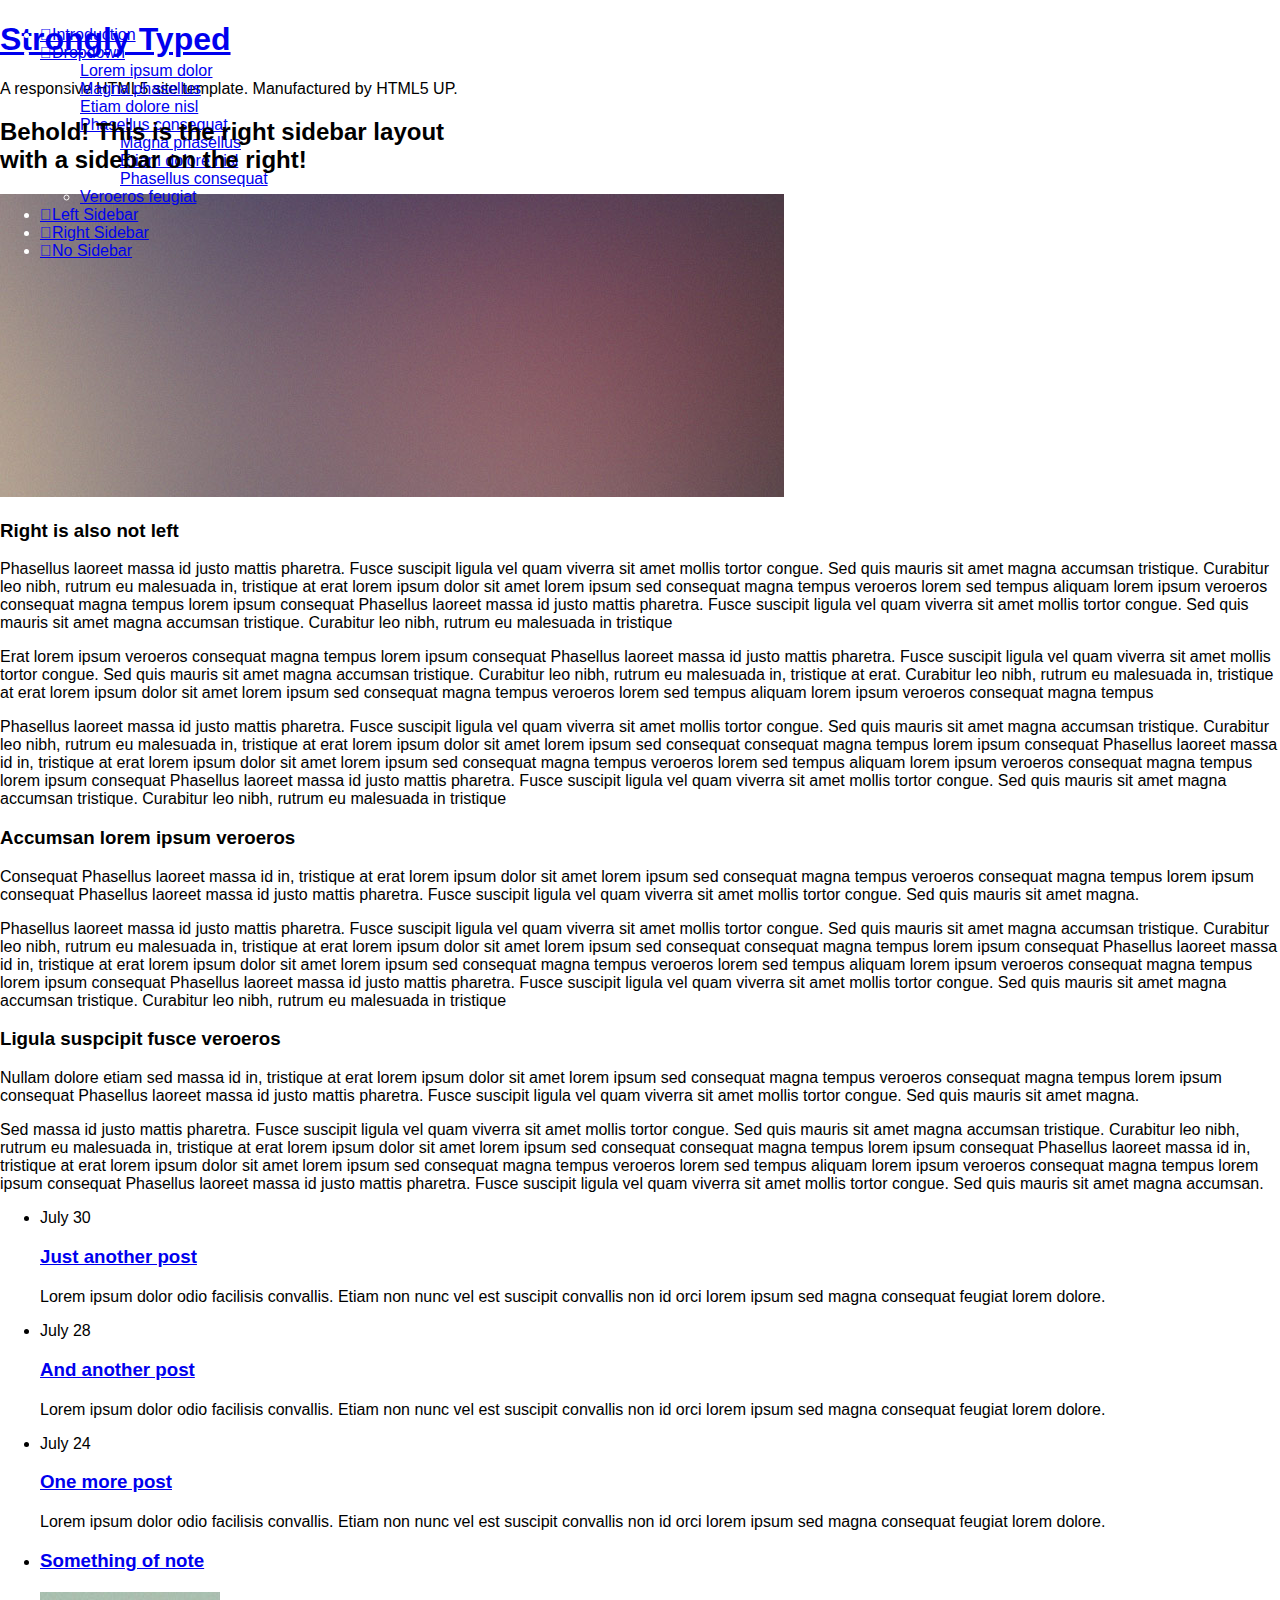
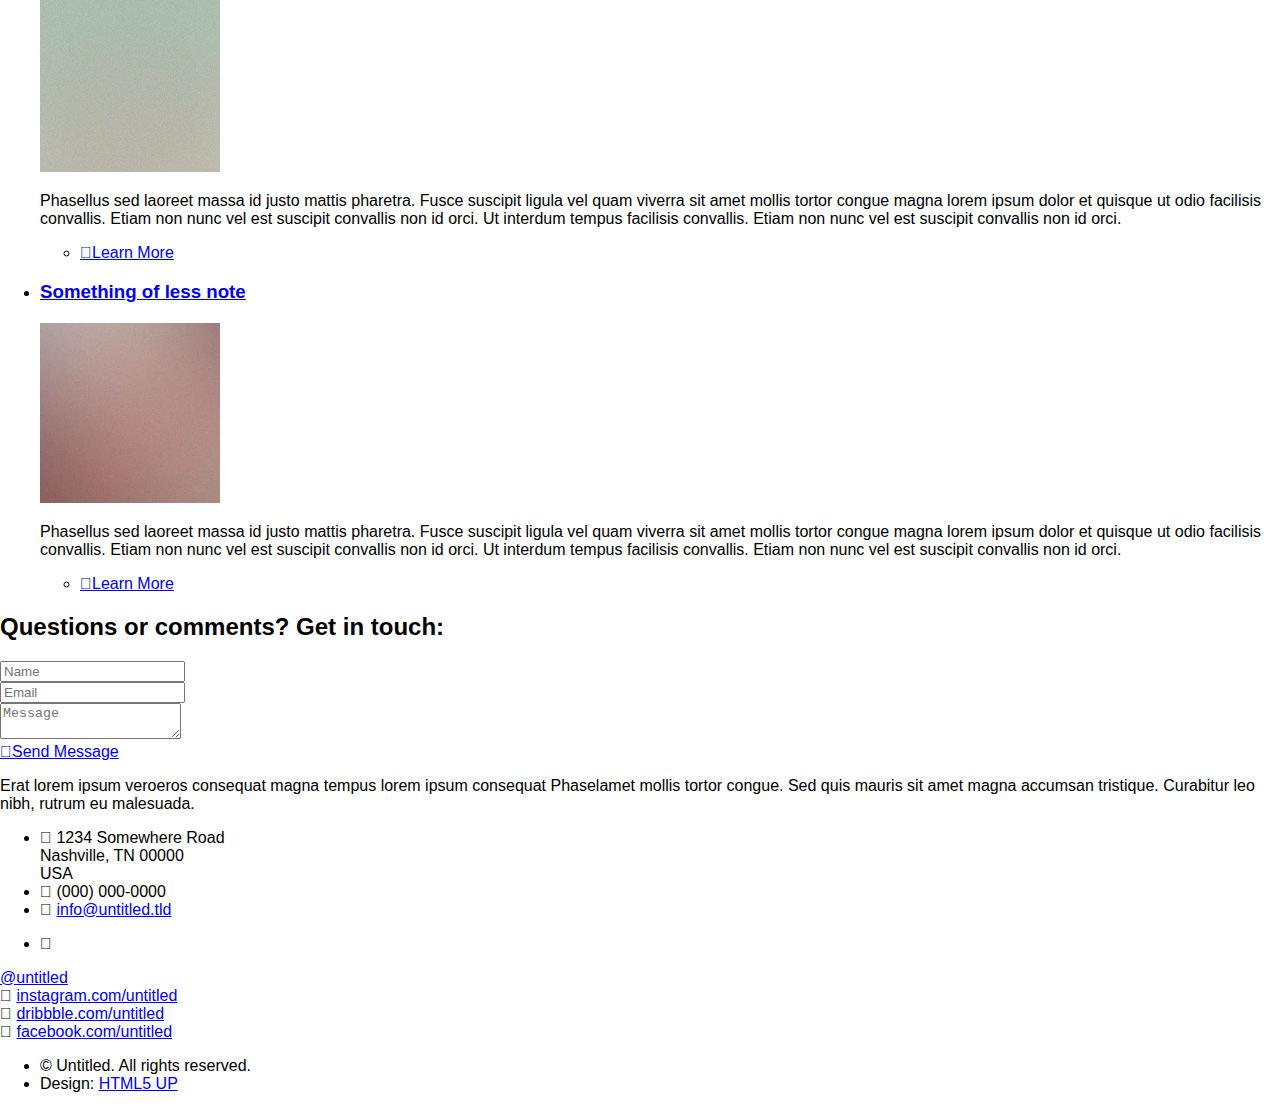
==== commit 96ba9876: "add nav and cards sections" ====
--- a/right-sidebar.html
+++ b/right-sidebar.html
@@ -280,7 +280,19 @@
 										<div class="col-6 col-12-small">
 											<ul class="icons">
 												<li class="icon brands fa-twitter">
-													<a href="#">@untitled</a>
+						</ul>
+					</div>
+				</section>
+
+		</div>
+
+		<!-- Scripts -->
+			<script src="assets/js/jquery.min.js"></script>
+			<script src="assets/js/jquery.dropotron.min.js"></script>
+			<script src="assets/js/browser.min.js"></script>
+			<script src="assets/js/breakpoints.min.js"></script>
+			<script src="assets/js/util.js"></script>
+														<a href="#">@untitled</a>
 												</li>
 												<li class="icon brands fa-instagram">
 													<a href="#">instagram.com/untitled</a>
@@ -301,19 +313,7 @@
 					<div id="copyright" class="container">
 						<ul class="links">
 							<li>&copy; Untitled. All rights reserved.</li><li>Design: <a href="http://html5up.net">HTML5 UP</a></li>
-						</ul>
-					</div>
-				</section>
-
-		</div>
-
-		<!-- Scripts -->
-			<script src="assets/js/jquery.min.js"></script>
-			<script src="assets/js/jquery.dropotron.min.js"></script>
-			<script src="assets/js/browser.min.js"></script>
-			<script src="assets/js/breakpoints.min.js"></script>
-			<script src="assets/js/util.js"></script>
-			<script src="assets/js/main.js"></script>
+		<script src="assets/js/main.js"></script>
 
 	</body>
 </html>--- a/assets/css/main.css
+++ b/assets/css/main.css
@@ -1,2705 +1,400 @@
 @import url("fontawesome-all.min.css");
 @import url("https://fonts.googleapis.com/css?family=Source+Sans+Pro:300,400,600|Arvo:700");
 
-/*
-	Strongly Typed by HTML5 UP
-	html5up.net | @ajlkn
-	Free for personal and commercial use under the CCA 3.0 license (html5up.net/license)
-*/
-
-html, body, div, span, applet, object,
-iframe, h1, h2, h3, h4, h5, h6, p, blockquote,
-pre, a, abbr, acronym, address, big, cite,
-code, del, dfn, em, img, ins, kbd, q, s, samp,
-small, strike, strong, sub, sup, tt, var, b,
-u, i, center, dl, dt, dd, ol, ul, li, fieldset,
-form, label, legend, table, caption, tbody,
-tfoot, thead, tr, th, td, article, aside,
-canvas, details, embed, figure, figcaption,
-footer, header, hgroup, menu, nav, output, ruby,
-section, summary, time, mark, audio, video {
+/* Estilos generales */
+body {
 	margin: 0;
 	padding: 0;
-	border: 0;
-	font-size: 100%;
-	font: inherit;
-	vertical-align: baseline;}
-
-article, aside, details, figcaption, figure,
-footer, header, hgroup, menu, nav, section {
-	display: block;}
-
-body {
-	line-height: 1;
-}
-
-ol, ul {
+	font-family: Arial, sans-serif;
+  }
+  
+  /* Estilos para el encabezado y la navegación */
+  header {
+	position: relative;
+	margin-bottom: 20px;
+  }
+  .header-background {
+	position: relative;
+  }
+  
+  .header-content {
+	position: absolute;
+	top: 53%;
+	left: 21%;
+	transform: translate(-50%, -50%);
+	text-align: left;
+	color: #fff;
+  }
+  
+  .mi-foto {
+	width: 120px;
+	height: 120px;
+	border-radius: 50%;
+	margin-bottom: 10px;
+	transition: all 0.3s;
+  }
+  
+  .header-content h1 {
+	font-size: 24px;
+	margin: 5px 0;
+  }
+  
+  .header-content p {
+	font-size: 16px;
+	margin: 0;
+  }
+  
+  .img-fondo {
+	width: 100%;
+	height: auto;
+	display: block;
+  }
+  
+  /* Estilos para dispositivos móviles */
+  @media (max-width: 800px) {
+	.header-content {
+	  left: 41%;
+	  transform: translateX(-50%) translateY(-50%);
+	  width: 80%;
+	}
+  
+	.mi-foto {
+	  width: 100px;
+	  height: 100px;
+	}
+  }
+  
+  nav {
+	position: absolute;
+	top: 0;
+	left: 0;
+	width: 100%;
+	background-color: rgba(0, 0, 0, 0.8);
+	color: #fff;
+	padding: 27px 0;
+	display: flex;
+	justify-content: space-between;
+	align-items: center;
+	
+		background-color: transparent; /* Hacer el fondo transparente en dispositivos móviles */
+		padding: 10px 0; /* Ajusta el relleno según sea necesario */
+
+  }
+  
+  .navbar-left {
+	display: flex;
+	align-items: center;
+	margin-left: 20px;
+  }
+  
+  .logo {
+	width: 68px;
+	height: auto;
+	border-radius: 50%;
+  }
+  
+  .nav-links {
 	list-style: none;
-}
-
-blockquote, q {
-	quotes: none;
-}
-
-	blockquote:before, blockquote:after, q:before, q:after {
-		content: '';
-		content: none;
-	}
-
-table {
-	border-collapse: collapse;
-	border-spacing: 0;
-}
-
-body {
-	-webkit-text-size-adjust: none;
-}
-
-mark {
-	background-color: transparent;
-	color: inherit;
-}
-
-input::-moz-focus-inner {
-	border: 0;
+	margin: 0;
 	padding: 0;
-}
-
-input, select, textarea {
-	-moz-appearance: none;
-	-webkit-appearance: none;
-	-ms-appearance: none;
-	appearance: none;
-}
-
-/* Basic */
-
-	html {
-		box-sizing: border-box;
-	}
-
-	*, *:before, *:after {
-		box-sizing: inherit;
-	}
-
-	body {
-		background: #f0f0f0;
-	}
-
-		body.is-preload *, body.is-preload *:before, body.is-preload *:after {
-			-moz-animation: none !important;
-			-webkit-animation: none !important;
-			-ms-animation: none !important;
-			animation: none !important;
-			-moz-transition: none !important;
-			-webkit-transition: none !important;
-			-ms-transition: none !important;
-			transition: none !important;
-		}
-
-	body, input, textarea, select {
-		font-family: 'Source Sans Pro';
-		font-weight: 300;
-		color: #777;
-		line-height: 1.65em;
-		font-size: 15pt;
-	}
-
-	h1, h2, h3, h4, h5, h6 {
-		font-weight: 600;
-		text-transform: uppercase;
-		color: #888;
-	}
-
-	h1 a, h2 a, h3 a, h4 a, h5 a, h6 a {
-		color: inherit;
-		text-decoration: none;
-		border: 0;
-	}
-
-	h2 {
-		font-size: 1.65em;
-		font-weight: 400;
-		letter-spacing: 4px;
-		margin: 0 0 1.5em 0;
-		line-height: 1.75em;
-	}
-
-	h3 {
-		font-size: 1em;
-		letter-spacing: 2px;
-		margin: 0 0 1.25em 0;
-	}
-
-	a {
-		-moz-transition: color 0.25s ease-in-out, border-bottom-color 0.25s ease-in-out;
-		-webkit-transition: color 0.25s ease-in-out, border-bottom-color 0.25s ease-in-out;
-		-ms-transition: color 0.25s ease-in-out, border-bottom-color 0.25s ease-in-out;
-		transition: color 0.25s ease-in-out, border-bottom-color 0.25s ease-in-out;
-		color: #666;
-		text-decoration: none;
-		border-bottom: solid 1px #ddd;
-	}
-
-		a strong {
-			-moz-transition: color 0.25s ease-in-out, border-bottom-color 0.25s ease-in-out;
-			-webkit-transition: color 0.25s ease-in-out, border-bottom-color 0.25s ease-in-out;
-			-ms-transition: color 0.25s ease-in-out, border-bottom-color 0.25s ease-in-out;
-			transition: color 0.25s ease-in-out, border-bottom-color 0.25s ease-in-out;
-		}
-
-		a:hover {
-			color: #ed786a;
-			border-bottom-color: rgba(255, 255, 255, 0);
-		}
-
-			a:hover strong {
-				color: #ed786a;
-			}
-
-	strong, b {
-		font-weight: 600;
-		color: #666;
-	}
-
-	em, i {
-		font-style: italic;
-	}
-
-	sub {
-		position: relative;
-		top: 0.5em;
-		font-size: 0.8em;
-	}
-
-	sup {
-		position: relative;
-		top: -0.5em;
-		font-size: 0.8em;
-	}
-
-	hr {
-		border: 0;
-		border-top: solid 1px #ddd;
-	}
-
-	blockquote {
-		border-left: solid 0.5em #ddd;
-		padding: 1em 0 1em 2em;
-		font-style: italic;
-	}
-
-	p {
-		text-align: justify;
-		margin-bottom: 2em;
-	}
-
-	ul, ol, dl, table, blockquote {
-		margin-bottom: 2em;
-	}
-
-	br.clear {
-		clear: both;
-	}
-
-/* Container */
-
-	.container {
-		margin: 0 auto;
-		max-width: 100%;
-		width: 70em;
-	}
-
-		@media screen and (max-width: 1680px) {
-
-			.container {
-				width: 68em;
-			}
-
-		}
-
-		@media screen and (max-width: 1280px) {
-
-			.container {
-				width: calc(100% - 80px);
-			}
-
-		}
-
-		@media screen and (max-width: 980px) {
-
-			.container {
-				width: calc(100% - 100px);
-			}
-
-		}
-
-		@media screen and (max-width: 736px) {
-
-			.container {
-				width: calc(100% - 40px);
-			}
-
-		}
-
-/* Row */
-
-	.row {
-		display: flex;
-		flex-wrap: wrap;
-		box-sizing: border-box;
-		align-items: stretch;
-	}
-
-		.row > * {
-			box-sizing: border-box;
-		}
-
-		.row.gtr-uniform > * > :last-child {
-			margin-bottom: 0;
-		}
-
-		.row.aln-left {
-			justify-content: flex-start;
-		}
-
-		.row.aln-center {
-			justify-content: center;
-		}
-
-		.row.aln-right {
-			justify-content: flex-end;
-		}
-
-		.row.aln-top {
-			align-items: flex-start;
-		}
-
-		.row.aln-middle {
-			align-items: center;
-		}
-
-		.row.aln-bottom {
-			align-items: flex-end;
-		}
-
-		.row > .imp {
-			order: -1;
-		}
-
-		.row > .col-1 {
-			width: 8.33333%;
-		}
-
-		.row > .off-1 {
-			margin-left: 8.33333%;
-		}
-
-		.row > .col-2 {
-			width: 16.66667%;
-		}
-
-		.row > .off-2 {
-			margin-left: 16.66667%;
-		}
-
-		.row > .col-3 {
-			width: 25%;
-		}
-
-		.row > .off-3 {
-			margin-left: 25%;
-		}
-
-		.row > .col-4 {
-			width: 33.33333%;
-		}
-
-		.row > .off-4 {
-			margin-left: 33.33333%;
-		}
-
-		.row > .col-5 {
-			width: 41.66667%;
-		}
-
-		.row > .off-5 {
-			margin-left: 41.66667%;
-		}
-
-		.row > .col-6 {
-			width: 50%;
-		}
-
-		.row > .off-6 {
-			margin-left: 50%;
-		}
-
-		.row > .col-7 {
-			width: 58.33333%;
-		}
-
-		.row > .off-7 {
-			margin-left: 58.33333%;
-		}
-
-		.row > .col-8 {
-			width: 66.66667%;
-		}
-
-		.row > .off-8 {
-			margin-left: 66.66667%;
-		}
-
-		.row > .col-9 {
-			width: 75%;
-		}
-
-		.row > .off-9 {
-			margin-left: 75%;
-		}
-
-		.row > .col-10 {
-			width: 83.33333%;
-		}
-
-		.row > .off-10 {
-			margin-left: 83.33333%;
-		}
-
-		.row > .col-11 {
-			width: 91.66667%;
-		}
-
-		.row > .off-11 {
-			margin-left: 91.66667%;
-		}
-
-		.row > .col-12 {
-			width: 100%;
-		}
-
-		.row > .off-12 {
-			margin-left: 100%;
-		}
-
-		.row.gtr-0 {
-			margin-top: 0px;
-			margin-left: 0px;
-		}
-
-			.row.gtr-0 > * {
-				padding: 0px 0 0 0px;
-			}
-
-			.row.gtr-0.gtr-uniform {
-				margin-top: 0px;
-			}
-
-				.row.gtr-0.gtr-uniform > * {
-					padding-top: 0px;
-				}
-
-		.row.gtr-25 {
-			margin-top: -12.5px;
-			margin-left: -12.5px;
-		}
-
-			.row.gtr-25 > * {
-				padding: 12.5px 0 0 12.5px;
-			}
-
-			.row.gtr-25.gtr-uniform {
-				margin-top: -12.5px;
-			}
-
-				.row.gtr-25.gtr-uniform > * {
-					padding-top: 12.5px;
-				}
-
-		.row.gtr-50 {
-			margin-top: -25px;
-			margin-left: -25px;
-		}
-
-			.row.gtr-50 > * {
-				padding: 25px 0 0 25px;
-			}
-
-			.row.gtr-50.gtr-uniform {
-				margin-top: -25px;
-			}
-
-				.row.gtr-50.gtr-uniform > * {
-					padding-top: 25px;
-				}
-
-		.row {
-			margin-top: -50px;
-			margin-left: -50px;
-		}
-
-			.row > * {
-				padding: 50px 0 0 50px;
-			}
-
-			.row.gtr-uniform {
-				margin-top: -50px;
-			}
-
-				.row.gtr-uniform > * {
-					padding-top: 50px;
-				}
-
-		.row.gtr-150 {
-			margin-top: -75px;
-			margin-left: -75px;
-		}
-
-			.row.gtr-150 > * {
-				padding: 75px 0 0 75px;
-			}
-
-			.row.gtr-150.gtr-uniform {
-				margin-top: -75px;
-			}
-
-				.row.gtr-150.gtr-uniform > * {
-					padding-top: 75px;
-				}
-
-		.row.gtr-200 {
-			margin-top: -100px;
-			margin-left: -100px;
-		}
-
-			.row.gtr-200 > * {
-				padding: 100px 0 0 100px;
-			}
-
-			.row.gtr-200.gtr-uniform {
-				margin-top: -100px;
-			}
-
-				.row.gtr-200.gtr-uniform > * {
-					padding-top: 100px;
-				}
-
-		@media screen and (max-width: 1680px) {
-
-			.row {
-				display: flex;
-				flex-wrap: wrap;
-				box-sizing: border-box;
-				align-items: stretch;
-			}
-
-				.row > * {
-					box-sizing: border-box;
-				}
-
-				.row.gtr-uniform > * > :last-child {
-					margin-bottom: 0;
-				}
-
-				.row.aln-left {
-					justify-content: flex-start;
-				}
-
-				.row.aln-center {
-					justify-content: center;
-				}
-
-				.row.aln-right {
-					justify-content: flex-end;
-				}
-
-				.row.aln-top {
-					align-items: flex-start;
-				}
-
-				.row.aln-middle {
-					align-items: center;
-				}
-
-				.row.aln-bottom {
-					align-items: flex-end;
-				}
-
-				.row > .imp-xlarge {
-					order: -1;
-				}
-
-				.row > .col-1-xlarge {
-					width: 8.33333%;
-				}
-
-				.row > .off-1-xlarge {
-					margin-left: 8.33333%;
-				}
-
-				.row > .col-2-xlarge {
-					width: 16.66667%;
-				}
-
-				.row > .off-2-xlarge {
-					margin-left: 16.66667%;
-				}
-
-				.row > .col-3-xlarge {
-					width: 25%;
-				}
-
-				.row > .off-3-xlarge {
-					margin-left: 25%;
-				}
-
-				.row > .col-4-xlarge {
-					width: 33.33333%;
-				}
-
-				.row > .off-4-xlarge {
-					margin-left: 33.33333%;
-				}
-
-				.row > .col-5-xlarge {
-					width: 41.66667%;
-				}
-
-				.row > .off-5-xlarge {
-					margin-left: 41.66667%;
-				}
-
-				.row > .col-6-xlarge {
-					width: 50%;
-				}
-
-				.row > .off-6-xlarge {
-					margin-left: 50%;
-				}
-
-				.row > .col-7-xlarge {
-					width: 58.33333%;
-				}
-
-				.row > .off-7-xlarge {
-					margin-left: 58.33333%;
-				}
-
-				.row > .col-8-xlarge {
-					width: 66.66667%;
-				}
-
-				.row > .off-8-xlarge {
-					margin-left: 66.66667%;
-				}
-
-				.row > .col-9-xlarge {
-					width: 75%;
-				}
-
-				.row > .off-9-xlarge {
-					margin-left: 75%;
-				}
-
-				.row > .col-10-xlarge {
-					width: 83.33333%;
-				}
-
-				.row > .off-10-xlarge {
-					margin-left: 83.33333%;
-				}
-
-				.row > .col-11-xlarge {
-					width: 91.66667%;
-				}
-
-				.row > .off-11-xlarge {
-					margin-left: 91.66667%;
-				}
-
-				.row > .col-12-xlarge {
-					width: 100%;
-				}
-
-				.row > .off-12-xlarge {
-					margin-left: 100%;
-				}
-
-				.row.gtr-0 {
-					margin-top: 0px;
-					margin-left: 0px;
-				}
-
-					.row.gtr-0 > * {
-						padding: 0px 0 0 0px;
-					}
-
-					.row.gtr-0.gtr-uniform {
-						margin-top: 0px;
-					}
-
-						.row.gtr-0.gtr-uniform > * {
-							padding-top: 0px;
-						}
-
-				.row.gtr-25 {
-					margin-top: -12.5px;
-					margin-left: -12.5px;
-				}
-
-					.row.gtr-25 > * {
-						padding: 12.5px 0 0 12.5px;
-					}
-
-					.row.gtr-25.gtr-uniform {
-						margin-top: -12.5px;
-					}
-
-						.row.gtr-25.gtr-uniform > * {
-							padding-top: 12.5px;
-						}
-
-				.row.gtr-50 {
-					margin-top: -25px;
-					margin-left: -25px;
-				}
-
-					.row.gtr-50 > * {
-						padding: 25px 0 0 25px;
-					}
-
-					.row.gtr-50.gtr-uniform {
-						margin-top: -25px;
-					}
-
-						.row.gtr-50.gtr-uniform > * {
-							padding-top: 25px;
-						}
-
-				.row {
-					margin-top: -50px;
-					margin-left: -50px;
-				}
-
-					.row > * {
-						padding: 50px 0 0 50px;
-					}
-
-					.row.gtr-uniform {
-						margin-top: -50px;
-					}
-
-						.row.gtr-uniform > * {
-							padding-top: 50px;
-						}
-
-				.row.gtr-150 {
-					margin-top: -75px;
-					margin-left: -75px;
-				}
-
-					.row.gtr-150 > * {
-						padding: 75px 0 0 75px;
-					}
-
-					.row.gtr-150.gtr-uniform {
-						margin-top: -75px;
-					}
-
-						.row.gtr-150.gtr-uniform > * {
-							padding-top: 75px;
-						}
-
-				.row.gtr-200 {
-					margin-top: -100px;
-					margin-left: -100px;
-				}
-
-					.row.gtr-200 > * {
-						padding: 100px 0 0 100px;
-					}
-
-					.row.gtr-200.gtr-uniform {
-						margin-top: -100px;
-					}
-
-						.row.gtr-200.gtr-uniform > * {
-							padding-top: 100px;
-						}
-
-		}
-
-		@media screen and (max-width: 1280px) {
-
-			.row {
-				display: flex;
-				flex-wrap: wrap;
-				box-sizing: border-box;
-				align-items: stretch;
-			}
-
-				.row > * {
-					box-sizing: border-box;
-				}
-
-				.row.gtr-uniform > * > :last-child {
-					margin-bottom: 0;
-				}
-
-				.row.aln-left {
-					justify-content: flex-start;
-				}
-
-				.row.aln-center {
-					justify-content: center;
-				}
-
-				.row.aln-right {
-					justify-content: flex-end;
-				}
-
-				.row.aln-top {
-					align-items: flex-start;
-				}
-
-				.row.aln-middle {
-					align-items: center;
-				}
-
-				.row.aln-bottom {
-					align-items: flex-end;
-				}
-
-				.row > .imp-large {
-					order: -1;
-				}
-
-				.row > .col-1-large {
-					width: 8.33333%;
-				}
-
-				.row > .off-1-large {
-					margin-left: 8.33333%;
-				}
-
-				.row > .col-2-large {
-					width: 16.66667%;
-				}
-
-				.row > .off-2-large {
-					margin-left: 16.66667%;
-				}
-
-				.row > .col-3-large {
-					width: 25%;
-				}
-
-				.row > .off-3-large {
-					margin-left: 25%;
-				}
-
-				.row > .col-4-large {
-					width: 33.33333%;
-				}
-
-				.row > .off-4-large {
-					margin-left: 33.33333%;
-				}
-
-				.row > .col-5-large {
-					width: 41.66667%;
-				}
-
-				.row > .off-5-large {
-					margin-left: 41.66667%;
-				}
-
-				.row > .col-6-large {
-					width: 50%;
-				}
-
-				.row > .off-6-large {
-					margin-left: 50%;
-				}
-
-				.row > .col-7-large {
-					width: 58.33333%;
-				}
-
-				.row > .off-7-large {
-					margin-left: 58.33333%;
-				}
-
-				.row > .col-8-large {
-					width: 66.66667%;
-				}
-
-				.row > .off-8-large {
-					margin-left: 66.66667%;
-				}
-
-				.row > .col-9-large {
-					width: 75%;
-				}
-
-				.row > .off-9-large {
-					margin-left: 75%;
-				}
-
-				.row > .col-10-large {
-					width: 83.33333%;
-				}
-
-				.row > .off-10-large {
-					margin-left: 83.33333%;
-				}
-
-				.row > .col-11-large {
-					width: 91.66667%;
-				}
-
-				.row > .off-11-large {
-					margin-left: 91.66667%;
-				}
-
-				.row > .col-12-large {
-					width: 100%;
-				}
-
-				.row > .off-12-large {
-					margin-left: 100%;
-				}
-
-				.row.gtr-0 {
-					margin-top: 0px;
-					margin-left: 0px;
-				}
-
-					.row.gtr-0 > * {
-						padding: 0px 0 0 0px;
-					}
-
-					.row.gtr-0.gtr-uniform {
-						margin-top: 0px;
-					}
-
-						.row.gtr-0.gtr-uniform > * {
-							padding-top: 0px;
-						}
-
-				.row.gtr-25 {
-					margin-top: -10px;
-					margin-left: -10px;
-				}
-
-					.row.gtr-25 > * {
-						padding: 10px 0 0 10px;
-					}
-
-					.row.gtr-25.gtr-uniform {
-						margin-top: -10px;
-					}
-
-						.row.gtr-25.gtr-uniform > * {
-							padding-top: 10px;
-						}
-
-				.row.gtr-50 {
-					margin-top: -20px;
-					margin-left: -20px;
-				}
-
-					.row.gtr-50 > * {
-						padding: 20px 0 0 20px;
-					}
-
-					.row.gtr-50.gtr-uniform {
-						margin-top: -20px;
-					}
-
-						.row.gtr-50.gtr-uniform > * {
-							padding-top: 20px;
-						}
-
-				.row {
-					margin-top: -40px;
-					margin-left: -40px;
-				}
-
-					.row > * {
-						padding: 40px 0 0 40px;
-					}
-
-					.row.gtr-uniform {
-						margin-top: -40px;
-					}
-
-						.row.gtr-uniform > * {
-							padding-top: 40px;
-						}
-
-				.row.gtr-150 {
-					margin-top: -60px;
-					margin-left: -60px;
-				}
-
-					.row.gtr-150 > * {
-						padding: 60px 0 0 60px;
-					}
-
-					.row.gtr-150.gtr-uniform {
-						margin-top: -60px;
-					}
-
-						.row.gtr-150.gtr-uniform > * {
-							padding-top: 60px;
-						}
-
-				.row.gtr-200 {
-					margin-top: -80px;
-					margin-left: -80px;
-				}
-
-					.row.gtr-200 > * {
-						padding: 80px 0 0 80px;
-					}
-
-					.row.gtr-200.gtr-uniform {
-						margin-top: -80px;
-					}
-
-						.row.gtr-200.gtr-uniform > * {
-							padding-top: 80px;
-						}
-
-		}
-
-		@media screen and (max-width: 980px) {
-
-			.row {
-				display: flex;
-				flex-wrap: wrap;
-				box-sizing: border-box;
-				align-items: stretch;
-			}
-
-				.row > * {
-					box-sizing: border-box;
-				}
-
-				.row.gtr-uniform > * > :last-child {
-					margin-bottom: 0;
-				}
-
-				.row.aln-left {
-					justify-content: flex-start;
-				}
-
-				.row.aln-center {
-					justify-content: center;
-				}
-
-				.row.aln-right {
-					justify-content: flex-end;
-				}
-
-				.row.aln-top {
-					align-items: flex-start;
-				}
-
-				.row.aln-middle {
-					align-items: center;
-				}
-
-				.row.aln-bottom {
-					align-items: flex-end;
-				}
-
-				.row > .imp-medium {
-					order: -1;
-				}
-
-				.row > .col-1-medium {
-					width: 8.33333%;
-				}
-
-				.row > .off-1-medium {
-					margin-left: 8.33333%;
-				}
-
-				.row > .col-2-medium {
-					width: 16.66667%;
-				}
-
-				.row > .off-2-medium {
-					margin-left: 16.66667%;
-				}
-
-				.row > .col-3-medium {
-					width: 25%;
-				}
-
-				.row > .off-3-medium {
-					margin-left: 25%;
-				}
-
-				.row > .col-4-medium {
-					width: 33.33333%;
-				}
-
-				.row > .off-4-medium {
-					margin-left: 33.33333%;
-				}
-
-				.row > .col-5-medium {
-					width: 41.66667%;
-				}
-
-				.row > .off-5-medium {
-					margin-left: 41.66667%;
-				}
-
-				.row > .col-6-medium {
-					width: 50%;
-				}
-
-				.row > .off-6-medium {
-					margin-left: 50%;
-				}
-
-				.row > .col-7-medium {
-					width: 58.33333%;
-				}
-
-				.row > .off-7-medium {
-					margin-left: 58.33333%;
-				}
-
-				.row > .col-8-medium {
-					width: 66.66667%;
-				}
-
-				.row > .off-8-medium {
-					margin-left: 66.66667%;
-				}
-
-				.row > .col-9-medium {
-					width: 75%;
-				}
-
-				.row > .off-9-medium {
-					margin-left: 75%;
-				}
-
-				.row > .col-10-medium {
-					width: 83.33333%;
-				}
-
-				.row > .off-10-medium {
-					margin-left: 83.33333%;
-				}
-
-				.row > .col-11-medium {
-					width: 91.66667%;
-				}
-
-				.row > .off-11-medium {
-					margin-left: 91.66667%;
-				}
-
-				.row > .col-12-medium {
-					width: 100%;
-				}
-
-				.row > .off-12-medium {
-					margin-left: 100%;
-				}
-
-				.row.gtr-0 {
-					margin-top: 0px;
-					margin-left: 0px;
-				}
-
-					.row.gtr-0 > * {
-						padding: 0px 0 0 0px;
-					}
-
-					.row.gtr-0.gtr-uniform {
-						margin-top: 0px;
-					}
-
-						.row.gtr-0.gtr-uniform > * {
-							padding-top: 0px;
-						}
-
-				.row.gtr-25 {
-					margin-top: -12.5px;
-					margin-left: -12.5px;
-				}
-
-					.row.gtr-25 > * {
-						padding: 12.5px 0 0 12.5px;
-					}
-
-					.row.gtr-25.gtr-uniform {
-						margin-top: -12.5px;
-					}
-
-						.row.gtr-25.gtr-uniform > * {
-							padding-top: 12.5px;
-						}
-
-				.row.gtr-50 {
-					margin-top: -25px;
-					margin-left: -25px;
-				}
-
-					.row.gtr-50 > * {
-						padding: 25px 0 0 25px;
-					}
-
-					.row.gtr-50.gtr-uniform {
-						margin-top: -25px;
-					}
-
-						.row.gtr-50.gtr-uniform > * {
-							padding-top: 25px;
-						}
-
-				.row {
-					margin-top: -50px;
-					margin-left: -50px;
-				}
-
-					.row > * {
-						padding: 50px 0 0 50px;
-					}
-
-					.row.gtr-uniform {
-						margin-top: -50px;
-					}
-
-						.row.gtr-uniform > * {
-							padding-top: 50px;
-						}
-
-				.row.gtr-150 {
-					margin-top: -75px;
-					margin-left: -75px;
-				}
-
-					.row.gtr-150 > * {
-						padding: 75px 0 0 75px;
-					}
-
-					.row.gtr-150.gtr-uniform {
-						margin-top: -75px;
-					}
-
-						.row.gtr-150.gtr-uniform > * {
-							padding-top: 75px;
-						}
-
-				.row.gtr-200 {
-					margin-top: -100px;
-					margin-left: -100px;
-				}
-
-					.row.gtr-200 > * {
-						padding: 100px 0 0 100px;
-					}
-
-					.row.gtr-200.gtr-uniform {
-						margin-top: -100px;
-					}
-
-						.row.gtr-200.gtr-uniform > * {
-							padding-top: 100px;
-						}
-
-		}
-
-		@media screen and (max-width: 736px) {
-
-			.row {
-				display: flex;
-				flex-wrap: wrap;
-				box-sizing: border-box;
-				align-items: stretch;
-			}
-
-				.row > * {
-					box-sizing: border-box;
-				}
-
-				.row.gtr-uniform > * > :last-child {
-					margin-bottom: 0;
-				}
-
-				.row.aln-left {
-					justify-content: flex-start;
-				}
-
-				.row.aln-center {
-					justify-content: center;
-				}
-
-				.row.aln-right {
-					justify-content: flex-end;
-				}
-
-				.row.aln-top {
-					align-items: flex-start;
-				}
-
-				.row.aln-middle {
-					align-items: center;
-				}
-
-				.row.aln-bottom {
-					align-items: flex-end;
-				}
-
-				.row > .imp-small {
-					order: -1;
-				}
-
-				.row > .col-1-small {
-					width: 8.33333%;
-				}
-
-				.row > .off-1-small {
-					margin-left: 8.33333%;
-				}
-
-				.row > .col-2-small {
-					width: 16.66667%;
-				}
-
-				.row > .off-2-small {
-					margin-left: 16.66667%;
-				}
-
-				.row > .col-3-small {
-					width: 25%;
-				}
-
-				.row > .off-3-small {
-					margin-left: 25%;
-				}
-
-				.row > .col-4-small {
-					width: 33.33333%;
-				}
-
-				.row > .off-4-small {
-					margin-left: 33.33333%;
-				}
-
-				.row > .col-5-small {
-					width: 41.66667%;
-				}
-
-				.row > .off-5-small {
-					margin-left: 41.66667%;
-				}
-
-				.row > .col-6-small {
-					width: 50%;
-				}
-
-				.row > .off-6-small {
-					margin-left: 50%;
-				}
-
-				.row > .col-7-small {
-					width: 58.33333%;
-				}
-
-				.row > .off-7-small {
-					margin-left: 58.33333%;
-				}
-
-				.row > .col-8-small {
-					width: 66.66667%;
-				}
-
-				.row > .off-8-small {
-					margin-left: 66.66667%;
-				}
-
-				.row > .col-9-small {
-					width: 75%;
-				}
-
-				.row > .off-9-small {
-					margin-left: 75%;
-				}
-
-				.row > .col-10-small {
-					width: 83.33333%;
-				}
-
-				.row > .off-10-small {
-					margin-left: 83.33333%;
-				}
-
-				.row > .col-11-small {
-					width: 91.66667%;
-				}
-
-				.row > .off-11-small {
-					margin-left: 91.66667%;
-				}
-
-				.row > .col-12-small {
-					width: 100%;
-				}
-
-				.row > .off-12-small {
-					margin-left: 100%;
-				}
-
-				.row.gtr-0 {
-					margin-top: 0px;
-					margin-left: 0px;
-				}
-
-					.row.gtr-0 > * {
-						padding: 0px 0 0 0px;
-					}
-
-					.row.gtr-0.gtr-uniform {
-						margin-top: 0px;
-					}
-
-						.row.gtr-0.gtr-uniform > * {
-							padding-top: 0px;
-						}
-
-				.row.gtr-25 {
-					margin-top: -7.5px;
-					margin-left: -7.5px;
-				}
-
-					.row.gtr-25 > * {
-						padding: 7.5px 0 0 7.5px;
-					}
-
-					.row.gtr-25.gtr-uniform {
-						margin-top: -7.5px;
-					}
-
-						.row.gtr-25.gtr-uniform > * {
-							padding-top: 7.5px;
-						}
-
-				.row.gtr-50 {
-					margin-top: -15px;
-					margin-left: -15px;
-				}
-
-					.row.gtr-50 > * {
-						padding: 15px 0 0 15px;
-					}
-
-					.row.gtr-50.gtr-uniform {
-						margin-top: -15px;
-					}
-
-						.row.gtr-50.gtr-uniform > * {
-							padding-top: 15px;
-						}
-
-				.row {
-					margin-top: -30px;
-					margin-left: -30px;
-				}
-
-					.row > * {
-						padding: 30px 0 0 30px;
-					}
-
-					.row.gtr-uniform {
-						margin-top: -30px;
-					}
-
-						.row.gtr-uniform > * {
-							padding-top: 30px;
-						}
-
-				.row.gtr-150 {
-					margin-top: -45px;
-					margin-left: -45px;
-				}
-
-					.row.gtr-150 > * {
-						padding: 45px 0 0 45px;
-					}
-
-					.row.gtr-150.gtr-uniform {
-						margin-top: -45px;
-					}
-
-						.row.gtr-150.gtr-uniform > * {
-							padding-top: 45px;
-						}
-
-				.row.gtr-200 {
-					margin-top: -60px;
-					margin-left: -60px;
-				}
-
-					.row.gtr-200 > * {
-						padding: 60px 0 0 60px;
-					}
-
-					.row.gtr-200.gtr-uniform {
-						margin-top: -60px;
-					}
-
-						.row.gtr-200.gtr-uniform > * {
-							padding-top: 60px;
-						}
-
-		}
-
-/* Sections/Article */
-
-	section, article {
-		margin-bottom: 3em;
-	}
-
-	section > :last-child,
-	article > :last-child,
-	section:last-child,
-	article:last-child {
-		margin-bottom: 0;
-	}
-
-/* Image */
-
-	.image {
-		-moz-transition: opacity 0.25s ease-in-out;
-		-webkit-transition: opacity 0.25s ease-in-out;
-		-ms-transition: opacity 0.25s ease-in-out;
-		transition: opacity 0.25s ease-in-out;
-		display: inline-block;
-		border: solid 6px #ebebeb !important;
-	}
-
-		.image:hover {
-			opacity: 0.9;
-		}
-
-		.image img {
-			display: block;
-			width: 100%;
-		}
-
-		.image.fit {
-			display: block;
-			width: 100%;
-		}
-
-		.image.featured {
-			display: block;
-			width: 100%;
-			margin: 0 0 3.5em 0;
-		}
-
-		.image.left {
-			float: left;
-			margin: 0 1.5em 1.5em 0;
-			position: relative;
-			top: 0.5em;
-		}
-
-		.image.centered {
-			display: block;
-			margin: 0 0 2em 0;
-		}
-
-			.image.centered img {
-				margin: 0 auto;
-				width: auto;
-			}
-
-/* List */
-
-	ul {
-		list-style: disc;
-		padding-left: 1em;
-	}
-
-		ul li {
-			padding-left: 0.5em;
-			margin: 0.75em 0 0.75em 0;
-		}
-
-			ul li:first-child {
-				margin-top: 0;
-			}
-
-	ol {
-		list-style: decimal;
-		padding-left: 1em;
-	}
-
-		ol li {
-			padding-left: 0.5em;
-			margin: 0.75em 0 0.75em 0;
-		}
-
-			ol li:first-child {
-				margin-top: 0;
-			}
-
-/* Links */
-
-	ul.links {
-		list-style: none;
-		padding-left: 0;
-	}
-
-		ul.links li {
-			display: inline;
-			border-left: solid 1px #d0d0d0;
-			padding-left: 1em;
-			margin: 0 0 0 1em;
-		}
-
-			ul.links li:first-child {
-				margin-left: 0;
-				padding-left: 0;
-				border-left: 0;
-			}
-
-/* Actions */
-
-	ul.actions {
-		margin-top: 2.5em;
-		clear: both;
-		list-style: none;
-		padding-left: 0;
-	}
-
-		ul.actions li {
-			padding-left: 0;
-			display: inline-block;
-			margin: 0 0 0 1em;
-		}
-
-			ul.actions li:first-child {
-				margin-left: 0;
-			}
-
-/* Divided */
-
-	ul.divided {
-		list-style: none;
-		padding-left: 0;
-	}
-
-		ul.divided li {
-			border-top: solid 2px #e5e5e5;
-			padding-left: 0;
-			margin: 2.5em 0 0 0;
-			padding: 2.5em 0 0 0;
-		}
-
-			ul.divided li:first-child {
-				border-top: 0;
-				margin-top: 0;
-				padding-top: 0;
-			}
-
-/* Icons */
-
-	ul.icons {
-		list-style: none;
-		padding-left: 0;
-	}
-
-		ul.icons > li {
-			position: relative;
-			padding: 2em 0 0 3em;
-			margin: 0;
-		}
-
-			ul.icons > li:before {
-				position: absolute;
-				left: 0;
-				top: 2.6em;
-				display: block;
-				font-size: 0.8em;
-				background: #878787;
-				color: #e4e4e4;
-				width: 2em;
-				height: 2em;
-				border-radius: 2em;
-				line-height: 2em;
-				text-align: center;
-				box-shadow: 0.125em 0.175em 0 0 rgba(0, 0, 0, 0.125);
-			}
-
-			ul.icons > li:first-child {
-				padding-top: 0;
-			}
-
-				ul.icons > li:first-child:before {
-					top: 0;
-				}
-
-/* Form */
-
-	form label {
-		font-weight: 600;
-		text-transform: uppercase;
-		color: #888;
-		display: block;
-		margin: 0 0 1em 0;
-	}
-
-	form input[type="text"],
-	form input[type="email"],
-	form input[type="password"],
-	form select,
-	form textarea {
-		-moz-transition: background-color 0.25s ease-in-out;
-		-webkit-transition: background-color 0.25s ease-in-out;
-		-ms-transition: background-color 0.25s ease-in-out;
-		transition: background-color 0.25s ease-in-out;
-		-webkit-appearance: none;
-		display: block;
-		border: 0;
-		background: #e8e8e8;
-		width: 100%;
-		box-shadow: inset 2px 2px 0px 0px rgba(0, 0, 0, 0.1);
-		border-radius: 4px;
-		line-height: 1.25em;
-		padding: 0.75em 1em 0.75em 1em;
-	}
-
-		form input[type="text"]:focus,
-		form input[type="email"]:focus,
-		form input[type="password"]:focus,
-		form select:focus,
-		form textarea:focus {
-			background: #f0f0f0;
-		}
-
-	form textarea {
-		min-height: 11em;
-	}
-
-	form ::-webkit-input-placeholder {
-		color: #555 !important;
-		line-height: 1.35em;
-	}
-
-	form :-moz-placeholder {
-		color: #555 !important;
-	}
-
-	form ::-moz-placeholder {
-		color: #555 !important;
-	}
-
-	form :-ms-input-placeholder {
-		color: #555 !important;
-	}
-
-	form ::-moz-focus-inner {
-		border: 0;
-	}
-
-/* Table */
-
-	table {
-		width: 100%;
-	}
-
-		table tbody tr {
-			border-top: solid 1px #E5E5E5;
-		}
-
-			table tbody tr:first-child {
-				border-top: 0;
-			}
-
-		table td {
-			padding: 0.75em 1em 0.75em 1em;
-		}
-
-		table th {
-			text-align: left;
-			font-weight: bold;
-			padding: 0.75em 1em 0.75em 1em;
-		}
-
-		table thead {
-			background: #878787;
-			color: #fff;
-			font-weight: 400;
-			text-transform: uppercase;
-			border: 0;
-			box-shadow: 0.125em 0.175em 0 0 rgba(0, 0, 0, 0.125);
-			font-size: 0.85em;
-			letter-spacing: 2px;
-		}
-
-		table tfoot {
-			background: #F0F0F0;
-			border-top: solid 2px #E5E5E5;
-		}
-
-/* Button */
-
-	input[type="button"],
-	input[type="submit"],
-	input[type="reset"],
-	button,
-	.button {
-		-moz-transition: all 0.25s ease-in-out;
-		-webkit-transition: all 0.25s ease-in-out;
-		-ms-transition: all 0.25s ease-in-out;
-		transition: all 0.25s ease-in-out;
-		-webkit-appearance: none;
-		position: relative;
-		display: inline-block;
-		background: #ed786a;
-		color: #fff !important;
-		text-transform: uppercase;
-		border-radius: 4px;
-		border: 0;
-		outline: 0;
-		font-size: 1em;
-		box-shadow: 0.125em 0.175em 0 0 rgba(0, 0, 0, 0.125);
-		font-weight: 600;
-		text-align: center;
-		font-size: 0.85em;
-		letter-spacing: 2px;
-		padding: 0.85em 2.75em 0.85em 2.75em;
-	}
-
-		input[type="button"].icon:before,
-		input[type="submit"].icon:before,
-		input[type="reset"].icon:before,
-		button.icon:before,
-		.button.icon:before {
-			position: relative;
-			padding-right: 0.75em;
-			opacity: 0.5;
-			top: 0.05em;
-		}
-
-		input[type="button"]:hover,
-		input[type="submit"]:hover,
-		input[type="reset"]:hover,
-		button:hover,
-		.button:hover {
-			background: #fd887a;
-		}
-
-		input[type="button"]:active,
-		input[type="submit"]:active,
-		input[type="reset"]:active,
-		button:active,
-		.button:active {
-			background: #ed786a;
-		}
-
-		input[type="button"].alt,
-		input[type="submit"].alt,
-		input[type="reset"].alt,
-		button.alt,
-		.button.alt {
-			background: #878787;
-		}
-
-			input[type="button"].alt:hover,
-			input[type="submit"].alt:hover,
-			input[type="reset"].alt:hover,
-			button.alt:hover,
-			.button.alt:hover {
-				background: #979797;
-			}
-
-			input[type="button"].alt:active,
-			input[type="submit"].alt:active,
-			input[type="reset"].alt:active,
-			button.alt:active,
-			.button.alt:active {
-				background: #878787;
-			}
-
-/* Box */
-
-	.no-sidebar .box.post > header {
-		text-align: center;
-	}
-
-	.box.excerpt .date {
-		background: #878787;
-		color: #fff;
-		font-weight: 400;
-		text-transform: uppercase;
-		border-radius: 4px;
-		border: 0;
-		box-shadow: 0.125em 0.175em 0 0 rgba(0, 0, 0, 0.125);
-		display: inline-block;
-		font-size: 0.85em;
-		letter-spacing: 2px;
-		padding: 0.25em 1em 0.25em 1em;
-		margin: 0 0 2.5em 0;
-	}
-
-/* Icons */
-
-	.icon {
-		text-decoration: none;
-		position: relative;
-		text-decoration: none;
-	}
-
-		.icon:before {
-			-moz-osx-font-smoothing: grayscale;
-			-webkit-font-smoothing: antialiased;
-			display: inline-block;
-			font-style: normal;
-			font-variant: normal;
-			text-rendering: auto;
-			line-height: 1;
-			text-transform: none !important;
-			font-family: 'Font Awesome 5 Free';
-			font-weight: 400;
-		}
-
-		.icon:before {
-			line-height: inherit;
-		}
-
-		.icon > .label {
-			display: none;
-		}
-
-		.icon.solid:before {
-			font-weight: 900;
-		}
-
-		.icon.brands:before {
-			font-family: 'Font Awesome 5 Brands';
-		}
-
-/* Page Wrapper */
-
-	#page-wrapper > section {
-		margin-bottom: 0;
-	}
-
-/* Header */
-
-	#header {
-		position: relative;
-		position: relative;
-		background: #fff;
-		text-align: center;
-	}
-
-		#header > .container {
-			padding: 14em 0 7em 0;
-			border-bottom: solid 2px #e5e5e5;
-			box-shadow: inset 0px -8px 0px 0px #fff, inset 0px -10px 0px 0px #e5e5e5;
-		}
-
-		#header h1 {
-			font-family: 'Arvo';
-			font-weight: 700;
-			color: #ed786a;
-			text-shadow: 0.05em 0.075em 0 rgba(0, 0, 0, 0.1);
-			font-size: 3em;
-			letter-spacing: 13px;
-		}
-
-			#header h1 a {
-				border: 0;
-			}
-
-		#header p {
-			text-transform: uppercase;
-			font-weight: 400;
-			color: #888;
-			margin: 2.5em 0 0 0;
-			font-size: 0.85em;
-			letter-spacing: 3px;
-			text-align: center;
-		}
-
-/* Nav */
-
-	#nav {
-		position: absolute;
-		top: 3em;
-		left: 0;
-		width: 100%;
-		cursor: default;
-	}
-
-		#nav > ul > li {
-			display: inline-block;
-			padding-right: 2em;
-		}
-
-			#nav > ul > li:last-child {
-				padding-right: 0;
-			}
-
-			#nav > ul > li > a {
-				border: 0;
-				text-decoration: none;
-				text-transform: uppercase;
-				font-weight: 400;
-				color: #777;
-				outline: 0;
-				display: block;
-			}
-
-				#nav > ul > li > a:before {
-					display: inline-block;
-					background: #878787;
-					color: #e4e4e4;
-					width: 2.25em;
-					font-size: 0.8em;
-					height: 2.25em;
-					border-radius: 2.25em;
-					line-height: 2.1em;
-					text-align: center;
-					box-shadow: 0.125em 0.175em 0 0 rgba(0, 0, 0, 0.125);
-					margin-right: 0.75em;
-					-moz-transition: color 0.25s ease-in-out, background 0.25s ease-in-out;
-					-webkit-transition: color 0.25s ease-in-out, background 0.25s ease-in-out;
-					-o-transition: color 0.25s ease-in-out, background 0.25s ease-in-out;
-					-ms-transition: color 0.25s ease-in-out, background 0.25s ease-in-out;
-					transition: color 0.25s ease-in-out, background 0.25s ease-in-out;
-				}
-
-				#nav > ul > li > a > span {
-					-moz-transition: color 0.25s ease-in-out;
-					-webkit-transition: color 0.25s ease-in-out;
-					-o-transition: color 0.25s ease-in-out;
-					-ms-transition: color 0.25s ease-in-out;
-					transition: color 0.25s ease-in-out;
-					font-size: 0.85em;
-					letter-spacing: 3px;
-				}
-
-			#nav > ul > li > ul {
-				display: none;
-			}
-
-			#nav > ul > li.active > a:before,
-			#nav > ul > li:hover > a:before {
-				background: #ED786A;
-				color: #fff;
-			}
-
-			#nav > ul > li.active > a > span,
-			#nav > ul > li:hover > a > span {
-				color: #ED786A;
-			}
-
-	.dropotron {
-		text-align: left;
-		border: solid 1px #e5e5e5;
-		border-radius: 4px;
-		background: #fff;
-		background: rgba(255, 255, 255, 0.965);
-		box-shadow: 0px 2px 2px 0px rgba(0, 0, 0, 0.1);
-		padding: 0.75em 0 0.5em 0;
-		min-width: 12em;
-		margin-top: calc(-0.5em + 1px);
-		margin-left: -2px;
-		list-style: none;
-	}
-
-		.dropotron.level-0 {
-			margin-top: 1.5em;
-			margin-left: -1em;
-		}
-
-			.dropotron.level-0:after {
-				content: '';
-				display: block;
-				position: absolute;
-				left: 1.25em;
-				top: calc(-0.75em + 1px);
-				border-left: solid 0.75em rgba(255, 255, 255, 0);
-				border-right: solid 0.75em rgba(255, 255, 255, 0);
-				border-bottom: solid 0.75em #fff;
-			}
-
-			.dropotron.level-0:before {
-				content: '';
-				display: block;
-				position: absolute;
-				left: 1.25em;
-				top: -0.75em;
-				border-left: solid 0.75em rgba(255, 255, 255, 0);
-				border-right: solid 0.75em rgba(255, 255, 255, 0);
-				border-bottom: solid 0.75em #ccc;
-			}
-
-		.dropotron span, .dropotron a {
-			display: block;
-			padding: 0.3em 1em 0.3em 1em;
-			border: 0;
-			border-top: solid 1px #f0f0f0;
-			outline: 0;
-		}
-
-		.dropotron li {
-			padding-left: 0;
-			margin: 0;
-		}
-
-			.dropotron li:first-child > span, .dropotron li:first-child > a {
-				border-top: 0;
-				padding-top: 0;
-			}
-
-			.dropotron li:hover > span, .dropotron li:hover > a {
-				-moz-transition: color 0.25s ease-in-out, border-bottom-color 0.25s ease-in-out;
-				-webkit-transition: color 0.25s ease-in-out, border-bottom-color 0.25s ease-in-out;
-				-ms-transition: color 0.25s ease-in-out, border-bottom-color 0.25s ease-in-out;
-				transition: color 0.25s ease-in-out, border-bottom-color 0.25s ease-in-out;
-				color: #ed786a;
-			}
-
-/* Features */
-
-	#features {
-		position: relative;
-		overflow: hidden;
-		background: #fff;
-		text-align: center;
-		padding: 6em 0;
-	}
-
-		#features p {
-			text-align: center;
-		}
-
-		#features ul.actions {
-			margin-top: 1.25em;
-		}
-
-/* Banner */
-
-	#banner {
-		position: relative;
-		overflow: hidden;
-		background: #fff;
-		color: #fff;
-		text-align: center;
-		border-top: solid 2px #e5e5e5;
-		border-bottom: solid 2px #e5e5e5;
-		box-shadow: inset 0px -8px 0px 0px #fff, inset 0px 8px 0px 0px #fff;
-		position: relative;
-		text-transform: uppercase;
-		background: url("../../images/banner.jpg");
-		background-size: cover;
-		padding: 10em 0;
-	}
-
-		#banner p {
-			font-weight: 400;
-			font-size: 2em;
-			line-height: 1.5em;
-			letter-spacing: 4px;
-			text-align: center;
-			margin: 0;
-		}
-
-		#banner strong {
-			color: inherit;
-		}
-
-		#banner > .container {
-			position: relative;
-		}
-
-			#banner > .container:before, #banner > .container:after {
-				content: '';
-				display: block;
-				position: absolute;
-				top: 50%;
-				width: 35px;
-				height: 141px;
-				margin-top: -70px;
-				background: url("images/bracket.svg");
-				opacity: 0.15;
-			}
-
-			#banner > .container:before {
-				left: 0;
-			}
-
-			#banner > .container:after {
-				-moz-transform: scaleX(-1);
-				-webkit-transform: scaleX(-1);
-				-ms-transform: scaleX(-1);
-				transform: scaleX(-1);
-				right: 0;
-			}
-
-/* Main */
-
-	#main {
-		position: relative;
-		overflow: hidden;
-		background: #fff;
-		padding: 6em 0;
-	}
-
-/* Content */
-
-	#content > section,
-	#content > article {
-		border-top: solid 2px #e5e5e5;
-		box-shadow: inset 0px 8px 0px 0px #fff, inset 0px 10px 0px 0px #e5e5e5;
-		margin: 5em 0 0 0;
-		padding: 5em 0 0 0;
-	}
-
-		#content > section:first-child,
-		#content > article:first-child {
-			border-top: 0;
-			box-shadow: none;
-			margin: 0;
-			padding: 0;
-		}
-
-/* Sidebar */
-
-	#sidebar > section,
-	#sidebar > article {
-		border-top: solid 2px #e5e5e5;
-		box-shadow: inset 0px 8px 0px 0px #fff, inset 0px 10px 0px 0px #e5e5e5;
-		margin: 5em 0 0 0;
-		padding: 5em 0 0 0;
-	}
-
-		#sidebar > section:first-child,
-		#sidebar > article:first-child {
-			border-top: 0;
-			box-shadow: none;
-			margin: 0;
-			padding: 0;
-		}
-
-/* Footer */
-
-	#footer {
-		position: relative;
-		overflow: hidden;
-		border-top: solid 2px #e5e5e5;
-		background: #f0f0f0;
-		padding: 6em 0 8em 0;
-	}
-
-		#footer form input[type="text"],
-		#footer form input[type="email"],
-		#footer form input[type="password"],
-		#footer form select,
-		#footer form textarea {
-			background: #f7f7f7;
-		}
-
-			#footer form input[type="text"]:focus,
-			#footer form input[type="email"]:focus,
-			#footer form input[type="password"]:focus,
-			#footer form select:focus,
-			#footer form textarea:focus {
-				background: #fff;
-			}
-
-		#footer h2 {
-			text-align: center;
-		}
-
-/* Copyright */
-
-	#copyright {
-		border-top: solid 2px #e5e5e5;
-		text-align: center;
-		margin-top: 6em;
-		padding-top: 4em;
-	}
-
-/* XLarge */
-
-	@media screen and (max-width: 1680px) {
-
-		/* Basic */
-
-			body, input, textarea, select {
-				font-size: 13pt;
-			}
-
-	}
-
-/* Large */
-
-	@media screen and (max-width: 1280px) {
-
-		/* Basic */
-
-			body, input, textarea, select {
-				font-size: 12pt;
-			}
-
-			h2 br, h3 br, h4 br, h5 br, h6 br {
-				display: none;
-			}
-
-		/* Image */
-
-			.image.left {
-				max-width: 50%;
-			}
-
-			.image.right {
-				max-width: 50%;
-			}
-
-		/* Header */
-
-			#header > .container {
-				padding: 12em 0 5em 0;
-			}
-
-			#header h1 {
-				font-size: 2.5em;
-			}
-
-		/* Nav */
-
-			#nav > ul > li {
-				padding-right: 1.25em;
-			}
-
-		/* Features */
-
-			#features {
-				padding: 4em 0;
-			}
-
-		/* Banner */
-
-			#banner {
-				padding: 8em 0;
-			}
-
-				#banner > .container {
-					padding: 0 4em;
-				}
-
-					#banner > .container br {
-						display: none;
-					}
-
-		/* Main */
-
-			#main {
-				padding: 4em 0;
-			}
-
-		/* Footer */
-
-			#footer {
-				padding: 4em 0;
-			}
-
-		/* Copyright */
-
-			#copyright {
-				margin-top: 2em;
-				padding-top: 2em;
-			}
-
-	}
-
-/* Medium */
-
-	#navPanel, #titleBar {
-		display: none;
-	}
-
-	@media screen and (max-width: 980px) {
-
-		/* Basic */
-
-			html, body {
-				overflow-x: hidden;
-			}
-
-		/* Header */
-
-			#header > .container {
-				padding: 10em 0 7em 0;
-			}
-
-		/* Nav */
-
-			#nav {
-				display: none;
-			}
-
-		/* Nav */
-
-			#page-wrapper {
-				-moz-backface-visibility: hidden;
-				-webkit-backface-visibility: hidden;
-				-ms-backface-visibility: hidden;
-				backface-visibility: hidden;
-				-moz-transition: -moz-transform 0.5s ease;
-				-webkit-transition: -webkit-transform 0.5s ease;
-				-ms-transition: -ms-transform 0.5s ease;
-				transition: transform 0.5s ease;
-				padding-bottom: 1px;
-			}
-
-			#titleBar {
-				-moz-backface-visibility: hidden;
-				-webkit-backface-visibility: hidden;
-				-ms-backface-visibility: hidden;
-				backface-visibility: hidden;
-				-moz-transition: -moz-transform 0.5s ease;
-				-webkit-transition: -webkit-transform 0.5s ease;
-				-ms-transition: -ms-transform 0.5s ease;
-				transition: transform 0.5s ease;
-				display: block;
-				height: 44px;
-				left: 0;
-				position: fixed;
-				top: 0;
-				width: 100%;
-				z-index: 10001;
-			}
-
-				#titleBar .toggle {
-					text-decoration: none;
-					position: absolute;
-					left: 0;
-					top: 0;
-					width: 80px;
-					height: 60px;
-					border: 0;
-				}
-
-					#titleBar .toggle:before {
-						-moz-osx-font-smoothing: grayscale;
-						-webkit-font-smoothing: antialiased;
-						display: inline-block;
-						font-style: normal;
-						font-variant: normal;
-						text-rendering: auto;
-						line-height: 1;
-						text-transform: none !important;
-						font-family: 'Font Awesome 5 Free';
-						font-weight: 900;
-					}
-
-					#titleBar .toggle:before {
-						display: inline-block;
-						text-decoration: none;
-						content: '\f0c9';
-						display: block;
-						width: 60px;
-						height: 40px;
-						background: rgba(232, 232, 232, 0.9);
-						border-radius: 4px;
-						position: absolute;
-						left: 5px;
-						top: 5px;
-						box-shadow: 0.125em 0.125em 0 0 rgba(0, 0, 0, 0.15);
-						text-align: center;
-						line-height: 40px;
-						font-size: 18px;
-						color: #aaa;
-					}
-
-					#titleBar .toggle:active:before {
-						opacity: 0.5;
-					}
-
-			#navPanel {
-				-moz-backface-visibility: hidden;
-				-webkit-backface-visibility: hidden;
-				-ms-backface-visibility: hidden;
-				backface-visibility: hidden;
-				-moz-transform: translateX(-275px);
-				-webkit-transform: translateX(-275px);
-				-ms-transform: translateX(-275px);
-				transform: translateX(-275px);
-				-moz-transition: -moz-transform 0.5s ease;
-				-webkit-transition: -webkit-transform 0.5s ease;
-				-ms-transition: -ms-transform 0.5s ease;
-				transition: transform 0.5s ease;
-				display: block;
-				height: 100%;
-				left: 0;
-				overflow-y: auto;
-				position: fixed;
-				top: 0;
-				width: 275px;
-				z-index: 10002;
-				background: #444;
-				border-right: solid 2px #3c3c3c;
-				font-weight: 400;
-				text-transform: uppercase;
-				color: #888;
-				letter-spacing: 2px;
-				font-size: 0.85em;
-			}
-
-				#navPanel .link {
-					display: block;
-					color: #ddd;
-					text-decoration: none;
-					height: 44px;
-					line-height: 44px;
-					border: 0;
-					border-top: solid 1px #3c3c3c;
-					padding: 0 1em 0 1em;
-				}
-
-					#navPanel .link:first-child {
-						border-top: 0;
-					}
-
-					#navPanel .link.depth-0 {
-						font-weight: 600;
-						color: #fff;
-					}
-
-				#navPanel .indent-1 {
-					display: inline-block;
-					width: 1em;
-				}
-
-				#navPanel .indent-2 {
-					display: inline-block;
-					width: 2em;
-				}
-
-				#navPanel .indent-3 {
-					display: inline-block;
-					width: 3em;
-				}
-
-				#navPanel .indent-4 {
-					display: inline-block;
-					width: 4em;
-				}
-
-				#navPanel .indent-5 {
-					display: inline-block;
-					width: 5em;
-				}
-
-				#navPanel .depth-0 {
-					color: #fff;
-				}
-
-			body.navPanel-visible #page-wrapper {
-				-moz-transform: translateX(275px);
-				-webkit-transform: translateX(275px);
-				-ms-transform: translateX(275px);
-				transform: translateX(275px);
-			}
-
-			body.navPanel-visible #titleBar {
-				-moz-transform: translateX(275px);
-				-webkit-transform: translateX(275px);
-				-ms-transform: translateX(275px);
-				transform: translateX(275px);
-			}
-
-			body.navPanel-visible #navPanel {
-				-moz-transform: translateX(0);
-				-webkit-transform: translateX(0);
-				-ms-transform: translateX(0);
-				transform: translateX(0);
-			}
-
-		/* Sidebar */
-
-			#sidebar {
-				padding-top: 6em;
-			}
-
-	}
-
-/* Small */
-
-	@media screen and (max-width: 736px) {
-
-		/* Basic */
-
-			body, input, textarea, select {
-				font-size: 11pt;
-			}
-
-			h2, h3, h4, h5, h6 {
-				font-size: 1.2em;
-				letter-spacing: 2px;
-				text-align: center;
-				margin: 0 0 1em 0;
-			}
-
-				h2 br, h3 br, h4 br, h5 br, h6 br {
-					display: none;
-				}
-
-		/* Image */
-
-			.image.featured {
-				margin: 0 0 1.5em 0;
-			}
-
-			.image.left {
-				max-width: 35%;
-			}
-
-			.image.right {
-				max-width: 35%;
-			}
-
-		/* Button */
-
-			input[type="button"],
-			input[type="submit"],
-			input[type="reset"],
-			button,
-			.button {
-				letter-spacing: 2px;
-				display: block;
-				padding: 1em 0 1em 0;
-				width: 100%;
-			}
-
-		/* Actions */
-
-			ul.actions li {
-				display: block;
-				margin: 1em 0 0 0;
-			}
-
-				ul.actions li:first-child {
-					margin-top: 0;
-				}
-
-		/* Box */
-
-			.box.excerpt header {
-				text-align: center;
-			}
-
-		/* Header */
-
-			#header > .container {
-				padding: 6em 0 4em 0;
-			}
-
-			#header h1 {
-				font-size: 2em;
-				letter-spacing: 8px;
-				line-height: 1.325em;
-			}
-
-			#header p {
-				margin: 1.25em 0 0 0;
-				letter-spacing: 2px;
-			}
-
-		/* Banner */
-
-			#banner {
-				padding: 5em 0;
-			}
-
-				#banner > .container {
-					padding: 0;
-				}
-
-					#banner > .container:before, #banner > .container:after {
-						display: none;
-					}
-
-				#banner p {
-					font-size: 1.25em;
-				}
-
-		/* Features */
-
-			#features {
-				padding: 2em 0;
-			}
-
-				#features ul.actions {
-					margin-top: 0;
-				}
-
-		/* Main */
-
-			#main {
-				padding: 2em 0;
-			}
-
-		/* Content */
-
-			#content > section,
-			#content > article {
-				margin: 3em 0 0 0;
-				padding: 3em 0 0 0;
-			}
-
-		/* Sidebar */
-
-			#sidebar {
-				padding-top: 3em;
-			}
-
-				#sidebar > section,
-				#sidebar > article {
-					margin: 3em 0 0 0;
-					padding: 3em 0 0 0;
-				}
-
-		/* Footer */
-
-			#footer {
-				padding: 2em 0;
-			}
-
-				#footer ul.icons {
-					margin-bottom: 0;
-				}
-
-		/* Copyright */
-
-			#copyright .links {
-				margin-bottom: 0;
-			}
-
-				#copyright .links li {
-					display: block;
-					padding-left: 0;
-					margin-left: 0;
-					border-left: 0;
-				}
-
-	}+	display: flex;
+  }
+  
+  .nav-links li {
+	margin-right: 20px;
+  }
+  
+  .nav-links a {
+	text-decoration: none;
+	color: #fff;
+	font-weight: bold;
+	transition: color 0.3s;
+  }
+  
+  .nav-links a:hover {
+	color: #007bff;
+  }
+  
+  #menu-check {
+	display: none;
+  }
+  
+  #menu-check + label {
+	cursor: pointer;
+	display: inline-block;
+  }
+  
+  .btn-menu {
+	width:60px;
+	height:60px;
+	position: relative;
+	border-radius: 50%;
+	display: none;
+
+  }
+  
+  .btn-menu > div {
+	position: absolute;
+	width: 60%;
+	height: 10%;
+	left: 20%;
+	background-color: black;
+	border-radius: 3px;
+	transition: all 0.2s ease-out;
+  }
+  
+  .stick1 {
+	top: 22%;
+  }
+  
+  .stick2 {
+	top: 45%;
+  }
+  
+  .stick3 {
+	bottom: 22%;
+  }
+  
+  #menu-check:checked + label .stick1 {
+	transform: rotate(45deg);
+	top: 45%;
+	width: 70%;
+	left: 15%;
+  }
+  
+  #menu-check:checked + label .stick2 {
+	transform: rotate(-45deg);
+	top: 45%;
+	width: 70%;
+	left: 15%;
+  }
+  
+  #menu-check:checked + label .stick3 {
+	height: 0;
+  }
+  
+  /* ... (otros estilos) ... */
+  
+  /* Estilos para dispositivos móviles */
+  /* Estilos para dispositivos móviles con ancho de pantalla igual o menor a 640px */
+  @media (max-width: 640px) {
+	/* Estilos para el contenedor de la barra de navegación */
+
+	.navbar-left {
+	  display: flex;
+	  align-items: center;
+	  justify-content: space-between;
+	  margin: 0;
+	  padding: 0 10px;
+	}
+  
+	/* Estilos para el menú */
+	.btn-menu {
+	  display: block;
+	  margin-right: 3px;
+	  z-index: 9999;
+	}
+  
+	/* Estilos para el logo */
+	.logo {
+	  margin-left: 10px;
+	  margin-right: auto;
+	  display: block;
+	}
+  
+	/* Ocultar enlaces de navegación */
+	.nav-links {
+	  display: none;
+	}
+  }
+  
+  /*Menu mobile*/
+  .inactive {
+	display: none;
+  }
+  
+  .desktop-menu {
+	position:fixed;
+	top: 0px;
+	right: 0px;
+	background-color: rgba(0, 0, 0, 0.8);
+	width: 100px;
+	height: 100%;
+	padding: 82px 20px 0 20px;
+  }
+  
+  .desktop-menu ul {
+	list-style: none;
+	padding: 0;
+	margin: 0;
+  }
+  
+  .desktop-menu ul li {
+	text-align: end;
+  }
+  
+  .desktop-menu ul li:nth-child(1),
+  .desktop-menu ul li:nth-child(2) {
+	font-weight: bold;
+  }
+  
+  .desktop-menu ul li:last-child {
+	padding-top: 20px;
+	border-top: 1px solid var(--very-light-pink);
+  }
+  
+  .desktop-menu ul li:last-child a {
+	font-size: var(--sm);
+  }
+  
+  .desktop-menu ul li a {
+	color: white;
+	text-decoration: none;
+	margin-bottom: 20px;
+	display: inline-block;
+  }
+  
+  @media (max-width: 640px) {
+	.inactive {
+	  display: none;
+	}
+  }
+  @media (min-width: 641px) {
+	
+	.desktop-menu {
+	  display: none;
+	}
+  }
+
+
+
+/* Estilos para la sección de proyectos */
+#proyectos {
+	background-color: #f5f5f5;
+	padding: 60px 0;
+	text-align: center;
+  }
+  
+  #proyectos h2 {
+	font-size: 28px;
+	margin-bottom: 20px;
+	color: #333;
+  }
+  
+  #proyectos p {
+	font-size: 18px;
+	margin-bottom: 40px;
+	color: #777;
+  }
+  
+  #proyectos ul {
+	list-style: none;
+	padding: 0;
+	margin: 0;
+  }
+  
+  #proyectos ul li {
+	font-size: 18px;
+	margin-bottom: 15px;
+  }
+  
+  #proyectos ul li:before {
+	content: '\2022'; /* Código Unicode para el símbolo de viñeta */
+	color: #007bff;
+	font-weight: bold;
+	display: inline-block;
+	width: 1em;
+	margin-left: -1em;
+  }
+  
+  .contenedor {
+	position: relative;
+	width: 100%;
+	margin: 0 auto;
+	transition: all 0.3s ease-out;
+	margin-top: 50px;
+	margin-bottom: 20px;
+	display: block;
+  }
+  
+  .contenedor-cards {
+	display: flex;
+	flex-wrap: wrap;
+	justify-content: center;
+  }
+  
+  .contenedor-cards .contenedor-card-item {
+	width: 30%; /* Ajustar el ancho al valor deseado */
+	min-width: 200px; /* Establecer un ancho mínimo para evitar que se descuadren */
+	margin: 10px;
+	background: #ffffff;
+	box-shadow: 0px 4px 8px 0px rgba(0, 0, 0, 0.2);
+	border-radius: 10px;
+	overflow: hidden;
+	transition: all 0.3s ease-out, transform 0.3s ease-in-out;
+	cursor: pointer;
+  }
+  
+  .contenedor-cards .contenedor-card-item:hover {
+	box-shadow: 0 15px 30px rgba(0, 0, 0, 0.3), 0px 8px 16px 0px rgba(0, 0, 0, 0.2);
+	transform: translateY(-10px) scale(1.05);
+  }
+  
+  .contenedor-card-item-wrapper {
+	overflow: hidden;
+	position: relative !important;
+	background: #3E2723;
+	border-radius: 5px;
+  }
+  
+  .contenedor-card-item img {
+	width: 100%;
+	height: auto; /* Ajustar la altura automáticamente para evitar distorsiones */
+	object-fit: cover;
+	position: relative;
+	top: 0;
+	transition: all 0.3s cubic-bezier(0.645, 0.045, 0.355, 1);
+	border-radius: 5px;
+  }
+  
+  .contenedor-card-item .contenedor-info {
+	position: absolute;
+	width: 100%;
+	bottom: 0;
+	padding: 15px;
+	background: rgba(0, 0, 0, 0.8);
+	color: #fff;
+	text-align: center;
+	border-bottom-left-radius: 10px;
+	border-bottom-right-radius: 10px;
+	transition: all 0.5s cubic-bezier(0.645, 0.045, 0.355, 1);
+  }
+  
+  .contenedor-card-item .contenedor-info .titulo {
+	margin: 0;
+	font-size: 20px;
+	font-weight: bold;
+  }
+  
+  .contenedor-card-item .contenedor-info .categoria {
+	font-size: 14px;
+  }
+  
+  .contenedor-card-item:hover .contenedor-info {
+	height: auto;
+  }
+  
+  /* Estilos para dispositivos medianos (tabletas) */
+  @media screen and (max-width: 1093px) {
+	.contenedor-cards .contenedor-card-item {
+	  width: 50%; /* Dos tarjetas por fila en dispositivos de 1028 a 1093 */
+	}
+  }
+  
+  /* Estilos para dispositivos pequeños (móviles) */
+  @media screen and (max-width: 767px) {
+	.contenedor-cards .contenedor-card-item {
+	  width: 100%; /* Una tarjeta por fila en dispositivos pequeños */
+	}
+  }
+  